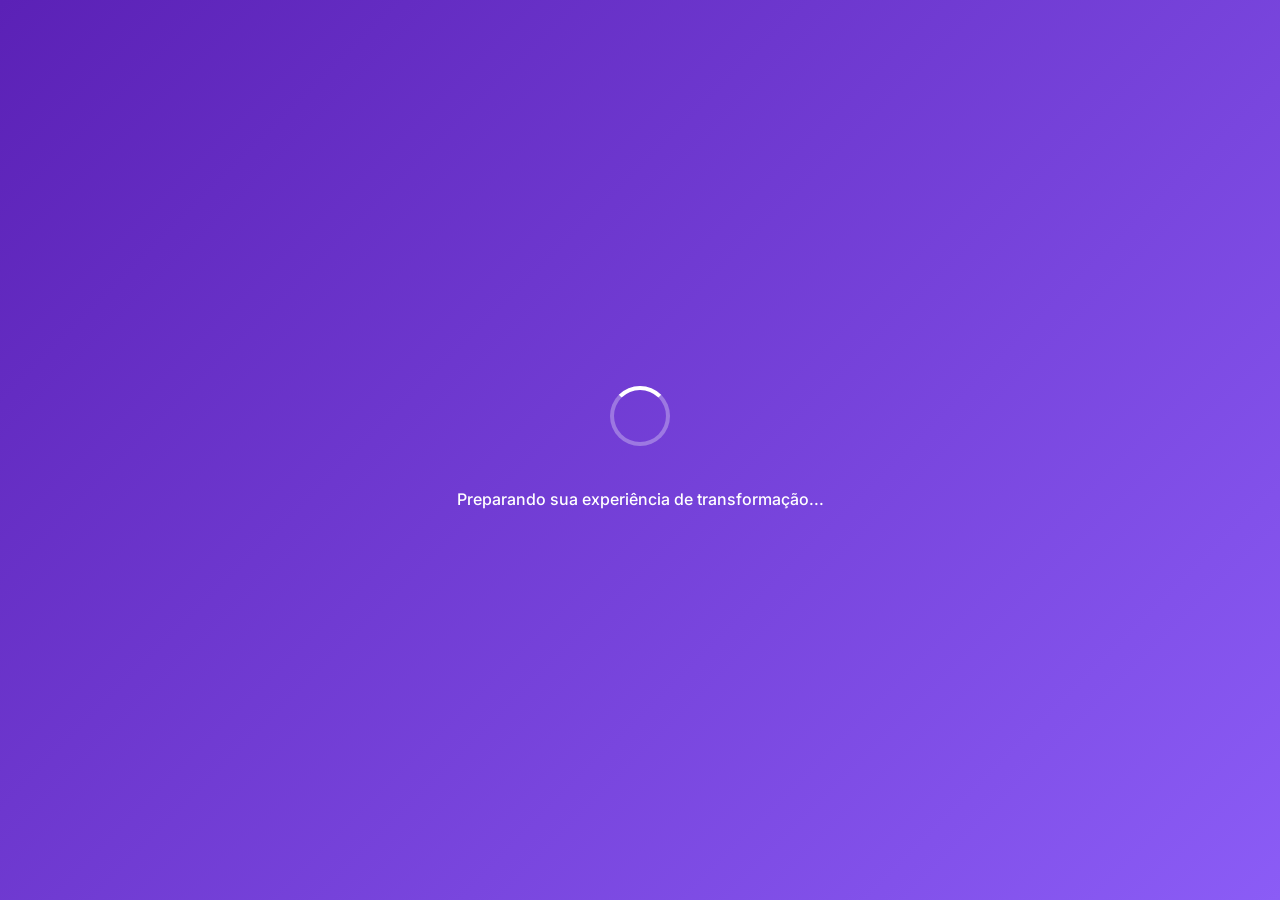
==== index.html @ 72d81060 "Add Google Tag Manager scripts to index.html Add Google Tag Manager 25032026" ====
<!DOCTYPE html>
<html lang="pt-BR">
<head>
    <!-- Google Tag Manager -->
<script>(function(w,d,s,l,i){w[l]=w[l]||[];w[l].push({'gtm.start':
new Date().getTime(),event:'gtm.js'});var f=d.getElementsByTagName(s)[0],
j=d.createElement(s),dl=l!='dataLayer'?'&l='+l:'';j.async=true;j.src=
'https://www.googletagmanager.com/gtm.js?id='+i+dl;f.parentNode.insertBefore(j,f);
})(window,document,'script','dataLayer','GTM-KB2P66KW');</script>
<!-- End Google Tag Manager -->
 
    <meta charset="UTF-8">
    <meta name="viewport" content="width=device-width, initial-scale=1.0, maximum-scale=5.0">
    
    <!-- SEO DINÂMICO (editável no config.json) -->
    <title>Carregando... | Luciano Francisco</title>
    <meta name="description" content="">
    <meta name="keywords" content="">
    <meta name="robots" content="index, follow, max-image-preview:large, max-snippet:-1, max-video-preview:-1">
    <meta name="googlebot" content="index, follow">
    <meta name="author" content="Luciano Francisco">
    <meta name="language" content="Portuguese">
    <link rel="canonical" href="https://lucianofrancisco.com">
    
    <!-- OPEN GRAPH -->
    <meta property="og:title" content="">
    <meta property="og:description" content="">
    <meta property="og:image" content="">
    <meta property="og:url" content="">
    <meta property="og:type" content="website">
    <meta property="og:locale" content="pt_BR">
    <meta property="og:site_name" content="Luciano Francisco">
    
    <!-- TWITTER CARDS -->
    <meta name="twitter:card" content="summary_large_image">
    <meta name="twitter:title" content="">
    <meta name="twitter:description" content="">
    <meta name="twitter:image" content="">
    <meta name="twitter:creator" content="@lucianofranciscoi">
    
    <!-- STRUCTURED DATA -->
    <script type="application/ld+json">
    {
      "@context": "https://schema.org",
      "@type": "Person",
      "name": "Luciano Francisco",
      "jobTitle": "Consultor de Marketing & Terapeuta Holístico",
      "url": "https://lucianofrancisco.com",
      "sameAs": [
        "https://instagram.com/lucianofranciscoi",
        "https://youtube.com/@lucianofranciscoprofessor"
      ]
    }
    </script>
    
    <!-- PERFORMANCE OPTIMIZED -->
    <link rel="preconnect" href="https://fonts.googleapis.com">
    <link rel="preconnect" href="https://fonts.gstatic.com" crossorigin>
    <link href="https://fonts.googleapis.com/css2?family=Inter:wght@300;400;500;600;700;800&family=Playfair+Display:wght@400;500;600;700&display=swap" rel="stylesheet">
    <link rel="stylesheet" href="https://cdnjs.cloudflare.com/ajax/libs/font-awesome/6.4.0/css/all.min.css">
    
    <!-- CRITICAL CSS INLINE -->
    <style>
        /* VARIÁVEIS GLOBAIS */
        :root {
            --roxo-profundo: #5B21B6;
            --roxo-vibrante: #8B5CF6;
            --verde-sucesso: #10B981;
            --laranja-energia: #F59E0B;
            --vermelho-urgencia: #EF4444;
            --preto-elegante: #1F2937;
            --branco-puro: #FFFFFF;
            --cinza-claro: #F9FAFB;
            
            --gradiente-principal: linear-gradient(135deg, var(--roxo-profundo) 0%, var(--roxo-vibrante) 100%);
            --gradiente-sucesso: linear-gradient(135deg, var(--verde-sucesso) 0%, #34D399 100%);
            --gradiente-energia: linear-gradient(135deg, var(--laranja-energia) 0%, #FBBF24 100%);
            
            --sombra-suave: 0 10px 25px rgba(0, 0, 0, 0.05);
            --sombra-media: 0 20px 40px rgba(91, 33, 182, 0.15);
            --sombra-intensa: 0 30px 60px rgba(91, 33, 182, 0.25);
            
            --transição-padrão: all 0.4s cubic-bezier(0.4, 0, 0.2, 1);
            --transição-rapida: all 0.2s ease;
        }
        
        /* RESET CRÍTICO */
        * {
            margin: 0;
            padding: 0;
            box-sizing: border-box;
        }
        
        html {
            scroll-behavior: smooth;
            font-size: 16px;
        }
        
        body {
            font-family: 'Inter', sans-serif;
            line-height: 1.7;
            color: var(--preto-elegante);
            background: var(--cinza-claro);
            overflow-x: hidden;
            -webkit-font-smoothing: antialiased;
            -moz-osx-font-smoothing: grayscale;
        }
        
        /* CONTAINER RESPONSIVO */
        .container {
            width: 100%;
            max-width: 1200px;
            margin: 0 auto;
            padding: 0 20px;
        }
        
        /* LOADING STATE */
        #loading {
            position: fixed;
            top: 0;
            left: 0;
            width: 100%;
            height: 100%;
            background: var(--gradiente-principal);
            display: flex;
            flex-direction: column;
            justify-content: center;
            align-items: center;
            z-index: 9999;
            transition: opacity 0.5s ease;
        }
        
        .spinner {
            width: 60px;
            height: 60px;
            border: 4px solid rgba(255, 255, 255, 0.3);
            border-top-color: white;
            border-radius: 50%;
            animation: spin 1s linear infinite;
            margin-bottom: 20px;
        }
        
        @keyframes spin {
            to { transform: rotate(360deg); }
        }
        
        /* HEADER HERO */
        .hero-section {
            min-height: 100vh;
            display: flex;
            align-items: center;
            justify-content: center;
            padding: 40px 0;
            position: relative;
            overflow: hidden;
        }
        
        .hero-background {
            position: absolute;
            top: 0;
            left: 0;
            width: 100%;
            height: 100%;
            background: var(--gradiente-principal);
            opacity: 0.03;
            z-index: -1;
        }
        
        /* AVATAR */
        .avatar-container {
            position: relative;
            width: 220px;
            height: 220px;
            margin: 0 auto 40px;
        }
        
        .avatar-frame {
            width: 100%;
            height: 100%;
            border-radius: 50%;
            overflow: hidden;
            border: 8px solid var(--branco-puro);
            box-shadow: 0 20px 60px rgba(91, 33, 182, 0.3);
            position: relative;
        }
        
        #avatar-img {
            width: 100%;
            height: 100%;
            object-fit: cover;
            object-position: center center;
            display: block;
            transition: all 0.4s ease;
        }
        
        /* BOTÕES OTIMIZADOS */
        .btn {
            display: inline-flex;
            align-items: center;
            justify-content: center;
            padding: 20px 40px;
            border-radius: 50px;
            font-weight: 700;
            font-size: 1.1rem;
            text-decoration: none;
            border: none;
            cursor: pointer;
            transition: var(--transição-padrão);
            position: relative;
            overflow: hidden;
            gap: 12px;
            text-align: center;
            min-width: 260px;
            max-width: 100%;
            margin: 10px auto;
        }
        
        .btn::after {
            content: '';
            position: absolute;
            top: 0;
            left: -100%;
            width: 100%;
            height: 100%;
            background: linear-gradient(90deg, transparent, rgba(255,255,255,0.2), transparent);
            transition: left 0.7s ease;
        }
        
        .btn:hover::after {
            left: 100%;
        }
        
        .btn-whatsapp {
            background: linear-gradient(135deg, #25D366 0%, #128C7E 100%);
            color: white;
            box-shadow: 0 10px 30px rgba(37, 211, 102, 0.3);
        }
        
        .btn-whatsapp:hover {
            transform: translateY(-5px) scale(1.05);
            box-shadow: 0 20px 40px rgba(37, 211, 102, 0.4);
        }
        
        .btn-primary {
            background: var(--gradiente-principal);
            color: white;
            box-shadow: var(--sombra-media);
        }
        
        .btn-secondary {
            background: transparent;
            color: var(--roxo-profundo);
            border: 2px solid var(--roxo-vibrante);
        }
        
        /* SEÇÕES */
        .section {
            padding: 100px 0;
            position: relative;
        }
        
        .section-title {
            font-family: 'Playfair Display', serif;
            font-size: 3rem;
            font-weight: 700;
            text-align: center;
            margin-bottom: 60px;
            color: var(--preto-elegante);
            position: relative;
        }
        
        .section-title::after {
            content: '';
            display: block;
            width: 100px;
            height: 4px;
            background: var(--gradiente-principal);
            margin: 20px auto 0;
            border-radius: 2px;
        }
        
        /* GRID RESPONSIVO PARA SERVIÇOS E PRODUTOS */
        .services-grid {
            display: grid;
            grid-template-columns: repeat(auto-fit, minmax(300px, 1fr));
            gap: 40px;
            margin-bottom: 60px;
        }
        
        /* CORREÇÃO ESPECÍFICA PARA PRODUTOS */
        #products-container {
            display: grid;
            grid-template-columns: repeat(auto-fit, minmax(300px, 1fr));
            gap: 40px;
            margin-bottom: 60px;
        }
        
        .service-card {
            background: var(--branco-puro);
            border-radius: 24px;
            padding: 40px;
            box-shadow: var(--sombra-suave);
            transition: var(--transição-padrão);
            position: relative;
            overflow: hidden;
            border: 1px solid rgba(139, 92, 246, 0.1);
        }
        
        .service-card:hover {
            transform: translateY(-10px);
            box-shadow: var(--sombra-intensa);
            border-color: var(--roxo-vibrante);
        }
        
        .service-icon {
            font-size: 3rem;
            margin-bottom: 25px;
            display: inline-block;
        }
        
        /* BADGE PARA PRODUTOS DESTAQUE */
        .product-badge {
            position: absolute;
            top: -12px;
            left: 50%;
            transform: translateX(-50%);
            background: linear-gradient(135deg, var(--laranja-energia), #FF8E53);
            color: white;
            padding: 6px 20px;
            border-radius: 20px;
            font-size: 0.9rem;
            font-weight: bold;
            z-index: 2;
            white-space: nowrap;
        }
        
        /* YOUTUBE PLAYER */
        .video-wrapper {
            position: relative;
            width: 100%;
            max-width: 800px;
            margin: 0 auto;
            border-radius: 20px;
            overflow: hidden;
            box-shadow: var(--sombra-media);
        }
        
        .video-wrapper iframe {
            width: 100%;
            height: 450px;
            border: none;
            display: block;
        }
        
        /* CONTADOR DE URGÊNCIA */
        .urgency-counter {
            background: linear-gradient(135deg, var(--vermelho-urgencia) 0%, #DC2626 100%);
            color: white;
            padding: 20px;
            border-radius: 15px;
            text-align: center;
            margin: 40px auto;
            max-width: 500px;
            animation: pulse 2s infinite;
        }
        
        @keyframes pulse {
            0%, 100% { transform: scale(1); }
            50% { transform: scale(1.02); }
        }
        
        /* DEPOIMENTOS */
        .testimonial-card {
            background: var(--branco-puro);
            border-radius: 20px;
            padding: 35px;
            box-shadow: var(--sombra-suave);
            position: relative;
            color: #333333;
        }
        
        .testimonial-photo {
            width: 80px;
            height: 80px;
            border-radius: 50%;
            object-fit: cover;
            object-position: center center;
            margin-bottom: 20px;
            border: 4px solid var(--branco-puro);
            box-shadow: 0 5px 15px rgba(0,0,0,0.1);
        }
        
        /* FOOTER E REDES SOCIAIS */
        .footer {
            background: var(--preto-elegante);
            color: white;
            padding: 60px 0 30px;
            text-align: center;
        }
        
        /* CORREÇÃO ESPECÍFICA PARA ÍCONES SOCIAIS NO MOBILE */
        #social-links {
            display: flex;
            justify-content: center;
            gap: 20px;
            margin-bottom: 40px;
            flex-wrap: wrap;
        }
        
        .social-link {
            width: 60px;
            height: 60px;
            display: flex;
            align-items: center;
            justify-content: center;
            border-radius: 50%;
            background: #333;
            color: white;
            font-size: 1.8rem;
            text-decoration: none;
            transition: var(--transição-padrão);
        }
        
        .social-link:hover {
            transform: translateY(-5px);
            box-shadow: 0 10px 20px rgba(0,0,0,0.2);
        }
        
        /* RESPONSIVIDADE COMPLETA */
        @media (max-width: 768px) {
            .section-title { font-size: 2.2rem; }
            .btn { min-width: 100%; margin: 10px 0; }
            .services-grid { grid-template-columns: 1fr; }
            #products-container { grid-template-columns: 1fr; }
            .video-wrapper iframe { height: 250px; }
            .avatar-container { width: 180px; height: 180px; }
            
            /* CORREÇÃO: ÍCONES SOCIAIS NO MOBILE */
            #social-links {
                gap: 12px;
                justify-content: space-evenly;
            }
            
            .social-link {
                width: 44px;
                height: 44px;
                font-size: 1.4rem;
            }
            
            /* Ajuste para muitos ícones */
            @media (max-width: 480px) {
                #social-links {
                    gap: 10px;
                }
                
                .social-link {
                    width: 40px;
                    height: 40px;
                    font-size: 1.2rem;
                }
            }
        }
        
        /* DESKTOP: 2-3 colunas para produtos */
        @media (min-width: 769px) and (max-width: 1199px) {
            #products-container {
                grid-template-columns: repeat(2, 1fr);
            }
        }
        
        @media (min-width: 1200px) {
            #products-container {
                grid-template-columns: repeat(3, 1fr);
            }
        }
        
        /* ANIMAÇÕES SCROLL */
        .fade-in {
            opacity: 0;
            transform: translateY(30px);
            transition: opacity 0.8s ease, transform 0.8s ease;
        }
        
        .fade-in.visible {
            opacity: 1;
            transform: translateY(0);
        }
        
        /* GARANTIA DE FUNCIONAMENTO DO AVATAR */
        #avatar-img.avatar-fixed {
            object-fit: cover !important;
            object-position: center center !important;
            width: 100% !important;
            height: 100% !important;
        }
        
        .avatar-frame.frame-fixed {
            overflow: hidden !important;
            border-radius: 50% !important;
        }
    </style>
</head>
<body>
    <!-- Google Tag Manager (noscript) -->
<noscript><iframe src="https://www.googletagmanager.com/ns.html?id=GTM-KB2P66KW"
height="0" width="0" style="display:none;visibility:hidden"></iframe></noscript>
<!-- End Google Tag Manager (noscript) -->
    
    <!-- LOADING -->
    <div id="loading">
        <div class="spinner"></div>
        <p style="color: white; margin-top: 20px; font-weight: 500;">Preparando sua experiência de transformação...</p>
    </div>

    <!-- CONTEÚDO DINÂMICO -->
    <div id="app" style="display: none;">
        <!-- HERO SECTION -->
        <section class="hero-section">
            <div class="hero-background"></div>
            <div class="container">
                <div style="text-align: center; max-width: 800px; margin: 0 auto;">
                    <!-- AVATAR -->
                    <div class="avatar-container fade-in">
                        <div class="avatar-frame frame-fixed">
                            <img id="avatar-img" class="avatar-fixed" src="" alt="Luciano Francisco" 
                                 style="width: 100%; height: 100%; object-fit: cover; object-position: center center; display: block;">
                        </div>
                    </div>
                    
                    <!-- Nome e Título -->
                    <h1 id="hero-name" class="fade-in" style="font-size: 3.5rem; margin-bottom: 20px;"></h1>
                    <p id="hero-title" class="fade-in" style="font-size: 1.4rem; color: var(--roxo-vibrante); margin-bottom: 30px; font-weight: 600;"></p>
                    
                    <!-- Bio -->
                    <p id="hero-bio" class="fade-in" style="font-size: 1.2rem; color: var(--preto-elegante); margin-bottom: 40px; max-width: 600px; margin-left: auto; margin-right: auto;"></p>
                    
                    <!-- Contador de Clientes -->
                    <div class="fade-in" style="background: var(--branco-puro); padding: 20px; border-radius: 15px; display: inline-block; margin-bottom: 30px; box-shadow: var(--sombra-suave);">
                        <span style="font-weight: 800; color: var(--verde-sucesso); font-size: 2rem;" id="client-count">437</span>
                        <span style="display: block; font-size: 0.9rem; color: var(--preto-elegante);">pessoas transformadas</span>
                    </div>
                    
                    <!-- CTA Principal -->
                    <div class="fade-in">
                        <a href="#" id="main-cta" class="btn btn-whatsapp">
                            <i class="fab fa-whatsapp"></i> QUERO MINHA TRANSFORMAÇÃO AGORA
                        </a>
                    </div>
                </div>
            </div>
        </section>
        
        <!-- SEÇÃO DE SERVIÇOS -->
        <section class="section" style="background: var(--branco-puro);">
            <div class="container">
                <h2 class="section-title">Escolha Sua Transformação</h2>
                <div id="services-container" class="services-grid"></div>
            </div>
        </section>
        
        <!-- SEÇÃO DE VÍDEO -->
        <section class="section">
            <div class="container">
                <h2 class="section-title" id="video-title"></h2>
                <div class="video-wrapper fade-in">
                    <iframe id="youtube-embed" src="" title="Vídeo do Luciano Francisco" frameborder="0" allow="accelerometer; autoplay; clipboard-write; encrypted-media; gyroscope; picture-in-picture" allowfullscreen></iframe>
                </div>
                <div style="text-align: center; margin-top: 30px;">
                    <a href="#" id="youtube-link" class="btn btn-secondary">
                        <i class="fab fa-youtube"></i> Ver Todos os Vídeos
                    </a>
                </div>
            </div>
        </section>
        
        <!-- SEÇÃO DE PRODUTOS -->
        <section class="section" style="background: var(--cinza-claro);">
            <div class="container">
                <h2 class="section-title">Produtos que Transformam</h2>
                <div id="products-container"></div>
            </div>
        </section>
        
        <!-- SEÇÃO DE LOJAS -->
        <section class="section">
            <div class="container">
                <h2 class="section-title">Minhas Lojas Online</h2>
                <div id="stores-container" class="services-grid" style="grid-template-columns: repeat(auto-fit, minmax(250px, 1fr));"></div>
            </div>
        </section>
        
        <!-- SEÇÃO DE DEPOIMENTOS -->
        <section class="section" style="background: var(--gradiente-principal); color: white;">
            <div class="container">
                <h2 class="section-title" style="color: white;">Quem Já Transformou</h2>
                <div id="testimonials-container" class="services-grid"></div>
            </div>
        </section>
        
        <!-- CTA FINAL -->
        <section class="section">
            <div class="container">
                <div class="urgency-counter">
                    <h3 style="margin-bottom: 10px;">⏰ OFERTA POR TEMPO LIMITADO</h3>
                    <div id="countdown" style="font-size: 2.5rem; font-weight: 800; font-family: monospace;">48:00:00</div>
                    <p style="margin-top: 10px; font-size: 0.9rem;">Primeiros 5 hoje: Consultoria + Sessão Bônus</p>
                </div>
                
                <div style="text-align: center; max-width: 600px; margin: 0 auto;">
                    <h2 style="font-size: 2.5rem; margin-bottom: 20px;">Sua Vida Pode Mudar em 5 Minutos</h2>
                    <p style="margin-bottom: 30px; font-size: 1.1rem;">Clique no botão verde abaixo e comece sua jornada agora mesmo.</p>
                    <a href="#" id="final-cta" class="btn btn-whatsapp" style="min-width: 300px;">
                        <i class="fab fa-whatsapp"></i> QUERO COMEÇAR AGORA
                    </a>
                    <p style="margin-top: 20px; font-size: 0.9rem; color: #666;">
                        <i class="fas fa-shield-alt"></i> Garantia de 7 dias ou seu dinheiro de volta
                    </p>
                </div>
            </div>
        </section>
        
        <!-- RODAPÉ -->
        <footer class="footer">
            <div class="container">
                <div style="max-width: 800px; margin: 0 auto;">
                    <h3 style="font-size: 2rem; margin-bottom: 30px; color: white;">Conecte-se Comigo</h3>
                    <div id="social-links"></div>
                    
                    <p style="margin-bottom: 20px; opacity: 0.8;">© <span id="current-year"></span> <span id="footer-name"></span>. Todos os direitos reservados.</p>
                    <p style="font-size: 0.9rem; opacity: 0.7;">Desenvolvido com ❤️ para transformar vidas e negócios</p>
                </div>
            </div>
        </footer>
    </div>

    <!-- SCRIPT DE CARREGAMENTO OTIMIZADO -->
    <script>
        // CONFIGURAÇÃO
        const CONFIG_FILE = 'config.json';
        const WHATSAPP_URL = 'https://chat.whatsapp.com/KI0aI6wcth72EYdw5Kj1oO';
        
        // ELEMENTOS DO DOM
        const loading = document.getElementById('loading');
        const app = document.getElementById('app');
        
        // CARREGAR CONFIGURAÇÃO
        async function loadConfig() {
            try {
                const response = await fetch(CONFIG_FILE);
                const config = await response.json();
                
                // 1. ATUALIZAR META TAGS SEO
                document.title = config.site.title || "Luciano Francisco | Transformação 360°";
                document.querySelector('meta[name="description"]').content = config.site.description || "";
                document.querySelector('meta[name="keywords"]').content = config.site.keywords || "";
                document.querySelector('meta[property="og:title"]').content = config.site.title || "";
                document.querySelector('meta[property="og:description"]').content = config.site.description || "";
                document.querySelector('meta[property="og:image"]').content = config.pessoa.foto || "";
                document.querySelector('meta[property="og:url"]').content = window.location.href;
                document.querySelector('meta[name="twitter:title"]').content = config.site.title || "";
                document.querySelector('meta[name="twitter:description"]').content = config.site.description || "";
                document.querySelector('meta[name="twitter:image"]').content = config.pessoa.foto || "";
                
                // 2. PREENCHER HERO
                const avatarImg = document.getElementById('avatar-img');
                avatarImg.src = config.pessoa.foto;
                avatarImg.alt = config.pessoa.nome;
                
                // Garantir que a foto carregue corretamente
                setTimeout(() => {
                    avatarImg.style.objectFit = 'cover';
                    avatarImg.style.objectPosition = 'center center';
                    avatarImg.style.width = '100%';
                    avatarImg.style.height = '100%';
                }, 100);
                
                document.getElementById('hero-name').textContent = config.pessoa.nome;
                document.getElementById('hero-title').textContent = config.pessoa.titulo;
                document.getElementById('hero-bio').textContent = config.pessoa.bio;
                document.getElementById('client-count').textContent = config.gatilhos.contador_clientes || "437";
                
                // 3. CONFIGURAR WHATSAPP
                const whatsappButtons = document.querySelectorAll('.btn-whatsapp, #main-cta, #final-cta, .btn-primary');
                whatsappButtons.forEach(btn => {
                    if (btn.classList.contains('btn-primary') || btn.classList.contains('btn-whatsapp') || 
                        btn.id === 'main-cta' || btn.id === 'final-cta') {
                        btn.href = WHATSAPP_URL;
                        btn.target = '_blank';
                    }
                });
                
                // 4. SERVIÇOS
                const servicesContainer = document.getElementById('services-container');
                config.servicos.forEach(servico => {
                    servicesContainer.innerHTML += `
                        <div class="service-card fade-in">
                            <div class="service-icon">${servico.icone}</div>
                            <h3 style="font-size: 1.8rem; margin-bottom: 15px;">${servico.titulo}</h3>
                            <p style="margin-bottom: 25px; color: #666;">${servico.descricao}</p>
                            <ul style="margin-bottom: 30px; list-style: none;">
                                ${servico.detalhes.map(item => `<li style="padding: 8px 0; padding-left: 30px; position: relative;">
                                    <span style="position: absolute; left: 0; color: var(--verde-sucesso);">✓</span>${item}
                                </li>`).join('')}
                            </ul>
                            <div style="font-size: 2rem; font-weight: 800; color: var(--roxo-profundo); text-align: center; margin: 25px 0;">
                                ${servico.preco}
                            </div>
                            <a href="${WHATSAPP_URL}" class="btn btn-primary" style="width: 100%;">
                                <i class="fab fa-whatsapp"></i> QUERO ESTE SERVIÇO
                            </a>
                        </div>
                    `;
                });
                
                // 5. VÍDEO DO YOUTUBE
                if (config.redes.youtube && config.redes.youtube.embed) {
                    document.getElementById('youtube-embed').src = config.redes.youtube.embed;
                    document.getElementById('youtube-link').href = config.redes.youtube.link;
                    document.getElementById('video-title').textContent = config.redes.youtube.texto || "Assista Minha Transformação em Ação";
                }
                
                // 6. PRODUTOS - VERSÃO RESPONSIVA CORRIGIDA
                const productsContainer = document.getElementById('products-container');
                
                // Limpar container
                productsContainer.innerHTML = '';
                
                // Gerar produtos com layout responsivo
                config.produtos.forEach(produto => {
                    const isDestaque = produto.destaque ? 'border: 3px solid var(--laranja-energia); box-shadow: 0 10px 30px rgba(245, 158, 11, 0.1);' : '';
                    const badge = produto.destaque ? '<div class="product-badge">⭐ Destaque</div>' : '';
                    const categoria = produto.categoria ? `<div style="display: inline-block; background: #f0f7ff; color: var(--azul-profundo); padding: 5px 15px; border-radius: 20px; font-size: 0.85rem; margin-bottom: 15px; font-weight: 600;">${produto.categoria}</div>` : '';
                    
                    productsContainer.innerHTML += `
                        <div class="service-card fade-in" style="text-align: center; ${isDestaque}">
                            ${badge}
                            <h3 style="font-size: 1.6rem; margin-bottom: 15px; color: var(--roxo-profundo); line-height: 1.3;">${produto.nome}</h3>
                            ${categoria}
                            <p style="margin-bottom: 20px; color: #666; font-size: 1rem; line-height: 1.5; min-height: 60px;">${produto.descricao}</p>
                            
                            ${produto.preco ? `
                                <div style="font-size: 1.8rem; font-weight: 800; color: var(--vermelho-urgencia); margin: 20px 0; text-align: center;">
                                    ${produto.preco}
                                </div>
                            ` : ''}
                            
                            <a href="${produto.link}" target="_blank" class="btn" style="background: var(--gradiente-energia); color: white; min-width: 200px; margin-top: auto;">
                                <i class="fas fa-shopping-cart"></i> ${produto.preco ? 'COMPRAR AGORA' : 'VER DETALHES'}
                            </a>
                        </div>
                    `;
                });
                
                // 7. LOJAS
                const storesContainer = document.getElementById('stores-container');
                config.lojas.forEach(loja => {
                    storesContainer.innerHTML += `
                        <a href="${loja.link}" target="_blank" class="service-card" style="text-align: center; text-decoration: none; color: inherit;">
                            <div style="font-size: 3rem; margin-bottom: 20px;">${loja.icone}</div>
                            <h3 style="font-size: 1.5rem;">${loja.nome}</h3>
                            <p style="margin-top: 15px; color: var(--roxo-vibrante); font-weight: 600;">VISITAR LOJA →</p>
                        </a>
                    `;
                });
                
                // 8. DEPOIMENTOS
                const testimonialsContainer = document.getElementById('testimonials-container');
                config.depoimentos.forEach(depoimento => {
                    testimonialsContainer.innerHTML += `
                        <div class="testimonial-card fade-in">
                            <img src="${depoimento.foto}" alt="${depoimento.nome}" class="testimonial-photo" loading="lazy">
                            <h4 style="font-size: 1.3rem; margin-bottom: 10px;">${depoimento.nome}</h4>
                            <div style="background: rgba(255,255,255,0.2); padding: 8px 15px; border-radius: 20px; display: inline-block; margin-bottom: 20px; font-weight: 600; background: var(--roxo-vibrante); color: white;">
                                ${depoimento.resultado}
                            </div>
                            <p style="font-style: italic; line-height: 1.6;">"${depoimento.texto}"</p>
                        </div>
                    `;
                });
                
                // 9. REDES SOCIAIS - VERSÃO RESPONSIVA
                const socialLinks = document.getElementById('social-links');
                const socialConfig = {
                    youtube: { icon: 'youtube', color: '#FF0000' },
                    tiktok: { icon: 'tiktok', color: '#000000' },
                    facebook: { icon: 'facebook', color: '#1877F2' },
                    kwai: { icon: 'video', color: '#FF7700' },
                    instagram: { icon: 'instagram', color: '#E4405F' }
                };
                
                // Limpar container primeiro
                socialLinks.innerHTML = '';
                
                // Adicionar cada rede social
                Object.entries(config.redes).forEach(([rede, valor]) => {
                    if (valor && socialConfig[rede]) {
                        const url = typeof valor === 'object' ? valor.link : valor;
                        const { icon, color } = socialConfig[rede];
                        
                        socialLinks.innerHTML += `
                            <a href="${url}" target="_blank" class="social-link" 
                               style="background: ${color};">
                                <i class="fab fa-${icon}"></i>
                            </a>
                        `;
                    }
                });
                
                // 10. RODAPÉ
                document.getElementById('current-year').textContent = new Date().getFullYear();
                document.getElementById('footer-name').textContent = config.pessoa.nome;
                
                // 11. CONTADOR REGRESSIVO
                function updateCountdown() {
                    const countdown = document.getElementById('countdown');
                    let time = 48 * 60 * 60; // 48 horas em segundos
                    
                    function tick() {
                        const hours = Math.floor(time / 3600);
                        const minutes = Math.floor((time % 3600) / 60);
                        const seconds = time % 60;
                        
                        countdown.textContent = 
                            `${hours.toString().padStart(2, '0')}:${minutes.toString().padStart(2, '0')}:${seconds.toString().padStart(2, '0')}`;
                        
                        if (time > 0) time--;
                    }
                    
                    tick();
                    setInterval(tick, 1000);
                }
                
                // 12. ANIMAÇÕES SCROLL
                function initAnimations() {
                    const fadeElements = document.querySelectorAll('.fade-in');
                    const observer = new IntersectionObserver((entries) => {
                        entries.forEach(entry => {
                            if (entry.isIntersecting) {
                                entry.target.classList.add('visible');
                            }
                        });
                    }, { threshold: 0.1 });
                    
                    fadeElements.forEach(el => observer.observe(el));
                }
                
                // 13. FORÇAR CORREÇÃO DA FOTO
                function forceAvatarFix() {
                    const img = document.getElementById('avatar-img');
                    const frame = document.querySelector('.avatar-frame');
                    
                    if (img) {
                        img.style.cssText = 'width: 100% !important; height: 100% !important; object-fit: cover !important; object-position: center center !important; display: block !important;';
                    }
                    
                    if (frame) {
                        frame.style.cssText = 'width: 100% !important; height: 100% !important; border-radius: 50% !important; overflow: hidden !important; border: 8px solid white !important; display: block !important;';
                    }
                }
                
                // INICIALIZAR
                updateCountdown();
                initAnimations();
                forceAvatarFix();
                
                // MOSTRAR CONTEÚDO
                setTimeout(() => {
                    loading.style.opacity = '0';
                    setTimeout(() => {
                        loading.style.display = 'none';
                        app.style.display = 'block';
                        
                        // Forçar correção final após mostrar conteúdo
                        setTimeout(forceAvatarFix, 500);
                    }, 500);
                }, 1500);
                
            } catch (error) {
                console.error('Erro ao carregar configuração:', error);
                document.body.innerHTML = `
                    <div style="padding: 50px; text-align: center;">
                        <h2>Erro ao carregar a página</h2>
                        <p>Verifique se o arquivo config.json existe e está formatado corretamente.</p>
                        <p>Erro: ${error.message}</p>
                    </div>
                `;
            }
        }
        
        // INICIAR
        document.addEventListener('DOMContentLoaded', loadConfig);
        
        // CORREÇÃO ADICIONAL
        window.addEventListener('load', function() {
            const img = document.getElementById('avatar-img');
            if (img) {
                setTimeout(() => {
                    img.style.objectFit = 'cover';
                    img.style.objectPosition = 'center center';
                }, 200);
            }
        });
    </script>
</body>
</html>
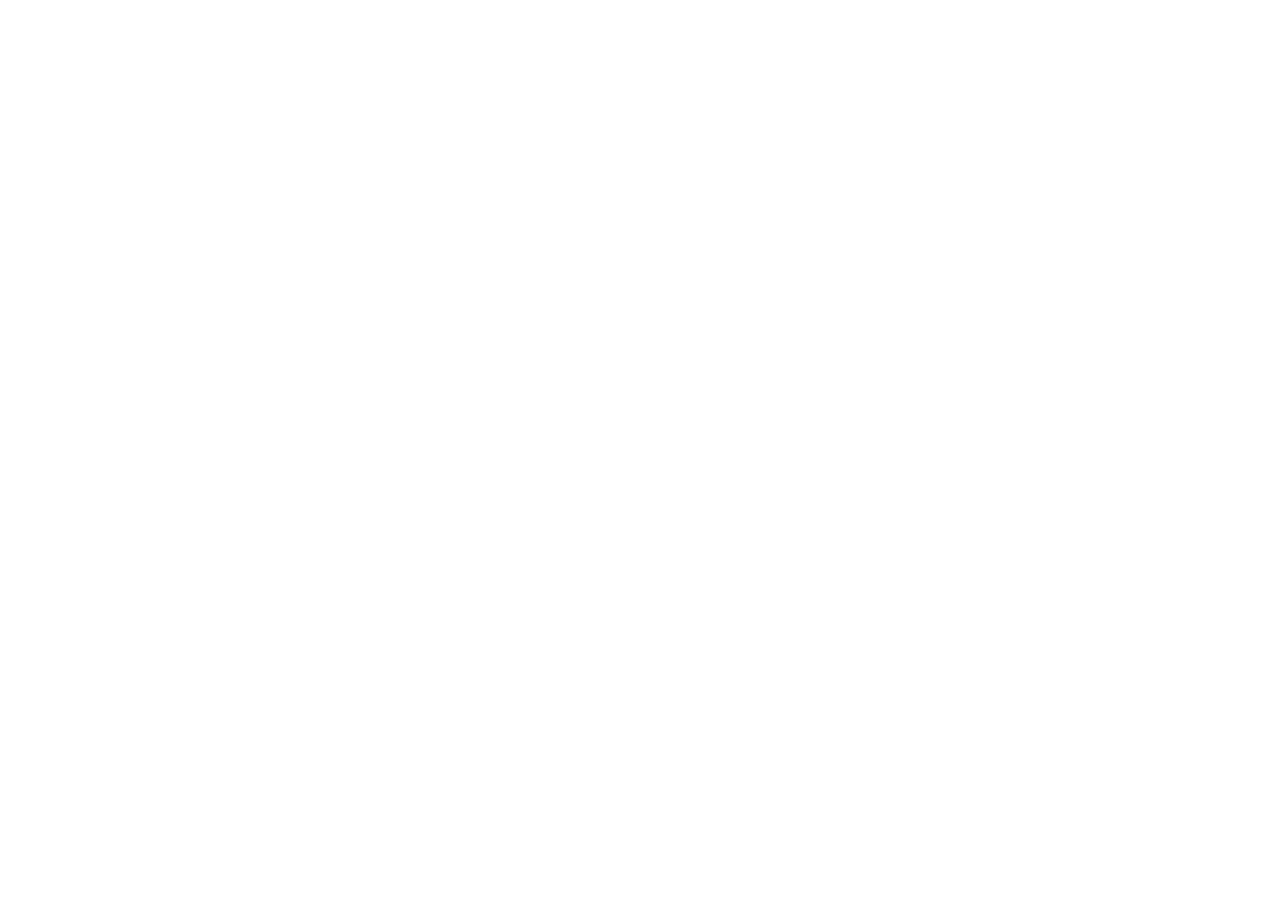
==== commit 5e79529e: "Rename Index.html to index.html" ====
--- a/index.html
+++ b/index.html
@@ -1,905 +1,78 @@
-<!DOCTYPE html>
-<html lang="pt-BR">
-<head>
-    <!-- Google Tag Manager -->
-<script>(function(w,d,s,l,i){w[l]=w[l]||[];w[l].push({'gtm.start':
-new Date().getTime(),event:'gtm.js'});var f=d.getElementsByTagName(s)[0],
-j=d.createElement(s),dl=l!='dataLayer'?'&l='+l:'';j.async=true;j.src=
-'https://www.googletagmanager.com/gtm.js?id='+i+dl;f.parentNode.insertBefore(j,f);
-})(window,document,'script','dataLayer','GTM-KB2P66KW');</script>
-<!-- End Google Tag Manager -->
- 
-    <meta charset="UTF-8">
-    <meta name="viewport" content="width=device-width, initial-scale=1.0, maximum-scale=5.0">
+<!doctype html>
+<html lang="en">
+  <head>
+    <meta charset="UTF-8" />
+    <meta name="viewport" content="width=device-width, initial-scale=1.0" />
     
-    <!-- SEO DINÂMICO (editável no config.json) -->
-    <title>Carregando... | Luciano Francisco</title>
-    <meta name="description" content="">
-    <meta name="keywords" content="">
-    <meta name="robots" content="index, follow, max-image-preview:large, max-snippet:-1, max-video-preview:-1">
-    <meta name="googlebot" content="index, follow">
-    <meta name="author" content="Luciano Francisco">
-    <meta name="language" content="Portuguese">
-    <link rel="canonical" href="https://lucianofrancisco.com">
-    
-    <!-- OPEN GRAPH -->
-    <meta property="og:title" content="">
-    <meta property="og:description" content="">
-    <meta property="og:image" content="">
-    <meta property="og:url" content="">
-    <meta property="og:type" content="website">
-    <meta property="og:locale" content="pt_BR">
-    <meta property="og:site_name" content="Luciano Francisco">
-    
-    <!-- TWITTER CARDS -->
-    <meta name="twitter:card" content="summary_large_image">
-    <meta name="twitter:title" content="">
-    <meta name="twitter:description" content="">
-    <meta name="twitter:image" content="">
-    <meta name="twitter:creator" content="@lucianofranciscoi">
-    
-    <!-- STRUCTURED DATA -->
-    <script type="application/ld+json">
-    {
-      "@context": "https://schema.org",
-      "@type": "Person",
-      "name": "Luciano Francisco",
-      "jobTitle": "Consultor de Marketing & Terapeuta Holístico",
-      "url": "https://lucianofrancisco.com",
-      "sameAs": [
-        "https://instagram.com/lucianofranciscoi",
-        "https://youtube.com/@lucianofranciscoprofessor"
-      ]
-    }
+    <!-- SEO PREMIUM -->
+    <title>Luciano Francisco | CFO da Alma e dos Negócios - Estratégia & BI</title>
+    <meta name="description" content="Estrategista de Elite: Escalo pessoas para escalar negócios. A fusão exata entre Estratégia, Dados e Consciência. Diagnóstico 360 e Consultoria de Equity." />
+    <meta name="keywords" content="Luciano Francisco, CFO da Alma, Consultoria de Negócios, Business Intelligence, Power BI, Desenvolvimento Humano, Escala de Negócios, Equity" />
+    <meta name="author" content="Luciano Francisco" />
+    <link rel="canonical" href="https://lucianofrancisco.com.br/" />
+
+    <!-- OPEN GRAPH (WhatsApp, Instagram, LinkedIn) -->
+    <meta property="og:type" content="website" />
+    <meta property="og:title" content="Luciano Francisco | CFO da Alma e dos Negócios" />
+    <meta property="og:description" content="Escalo pessoas para escalar negócios. A fusão exata entre Estratégia, Dados e Consciência." />
+    <meta property="og:image" content="https://lucianofrancisco.com.br/wp-content/uploads/2023/08/luciano-francisco-perfil.png" />
+    <meta property="og:url" content="https://lucianofrancisco.com.br/" />
+    <meta property="og:site_name" content="Luciano Francisco" />
+
+    <!-- TWITTER -->
+    <meta name="twitter:card" content="summary_large_image" />
+    <meta name="twitter:title" content="Luciano Francisco | Estratégia & Dados" />
+    <meta name="twitter:description" content="Transformando negócios através da Inteligência Analítica e Performance Humana." />
+
+    <!-- FAVICON -->
+    <link rel="icon" type="image/png" href="https://lucianofrancisco.com.br/wp-content/uploads/2023/08/luciano-francisco-perfil.png" />
+
+    <!-- [PLACEHOLDER] GOOGLE TAG (gtag.js) - GOOGLE ADS / ANALYTICS -->
+    <!-- Cole o seu ID de acompanhamento (G-XXXXX ou AW-XXXXX) abaixo -->
+    <!-- <script async src="https://www.googletagmanager.com/gtag/js?id=G-XXXXXXXX"></script>
+    <script>
+      window.dataLayer = window.dataLayer || [];
+      function gtag(){dataLayer.push(arguments);}
+      gtag('js', new Date());
+      gtag('config', 'G-XXXXXXXX');
+    </script> -->
+
+    <!-- [PLACEHOLDER] GOOGLE TAG MANAGER (GTM) -->
+    <!-- Cole o código do GTM aqui (Head) para centralizar todas as suas tags -->
+    <!-- <script>(function(w,d,s,l,i){w[l]=w[l]||[];w[l].push({'gtm.start':new Date().getTime(),event:'gtm.js'});var f=d.getElementsByTagName(s)[0],j=d.createElement(s),dl=l!='dataLayer'?'&l='+l:'';j.async=true;j.src='https://www.googletagmanager.com/gtm.js?id='+i+dl;f.parentNode.insertBefore(j,f);})(window,document,'script','dataLayer','GTM-XXXXXXX');</script> -->
+
+    <!-- SCRIPT DE CAPTURA DE UTM (INTELIGÊNCIA DE TRÁFEGO) -->
+    <script>
+      (function() {
+        try {
+          const urlParams = new URLSearchParams(window.location.search);
+          const utms = ['utm_source', 'utm_medium', 'utm_campaign', 'utm_term', 'utm_content'];
+          let hasUtm = false;
+          
+          utms.forEach(utm => {
+            const value = urlParams.get(utm);
+            if (value) {
+              sessionStorage.setItem(utm, value);
+              hasUtm = true;
+            }
+          });
+          
+          if (hasUtm) {
+            console.log('🚀 UTMs capturadas e armazenadas para o relatório SAIAM.');
+          }
+        } catch (e) {
+          console.warn('⚠️ Não foi possível armazenar UTMs (SessionStorage bloqueado).');
+        }
+      })();
     </script>
-    
-    <!-- PERFORMANCE OPTIMIZED -->
-    <link rel="preconnect" href="https://fonts.googleapis.com">
-    <link rel="preconnect" href="https://fonts.gstatic.com" crossorigin>
-    <link href="https://fonts.googleapis.com/css2?family=Inter:wght@300;400;500;600;700;800&family=Playfair+Display:wght@400;500;600;700&display=swap" rel="stylesheet">
-    <link rel="stylesheet" href="https://cdnjs.cloudflare.com/ajax/libs/font-awesome/6.4.0/css/all.min.css">
-    
-    <!-- CRITICAL CSS INLINE -->
-    <style>
-        /* VARIÁVEIS GLOBAIS */
-        :root {
-            --roxo-profundo: #5B21B6;
-            --roxo-vibrante: #8B5CF6;
-            --verde-sucesso: #10B981;
-            --laranja-energia: #F59E0B;
-            --vermelho-urgencia: #EF4444;
-            --preto-elegante: #1F2937;
-            --branco-puro: #FFFFFF;
-            --cinza-claro: #F9FAFB;
-            
-            --gradiente-principal: linear-gradient(135deg, var(--roxo-profundo) 0%, var(--roxo-vibrante) 100%);
-            --gradiente-sucesso: linear-gradient(135deg, var(--verde-sucesso) 0%, #34D399 100%);
-            --gradiente-energia: linear-gradient(135deg, var(--laranja-energia) 0%, #FBBF24 100%);
-            
-            --sombra-suave: 0 10px 25px rgba(0, 0, 0, 0.05);
-            --sombra-media: 0 20px 40px rgba(91, 33, 182, 0.15);
-            --sombra-intensa: 0 30px 60px rgba(91, 33, 182, 0.25);
-            
-            --transição-padrão: all 0.4s cubic-bezier(0.4, 0, 0.2, 1);
-            --transição-rapida: all 0.2s ease;
-        }
-        
-        /* RESET CRÍTICO */
-        * {
-            margin: 0;
-            padding: 0;
-            box-sizing: border-box;
-        }
-        
-        html {
-            scroll-behavior: smooth;
-            font-size: 16px;
-        }
-        
-        body {
-            font-family: 'Inter', sans-serif;
-            line-height: 1.7;
-            color: var(--preto-elegante);
-            background: var(--cinza-claro);
-            overflow-x: hidden;
-            -webkit-font-smoothing: antialiased;
-            -moz-osx-font-smoothing: grayscale;
-        }
-        
-        /* CONTAINER RESPONSIVO */
-        .container {
-            width: 100%;
-            max-width: 1200px;
-            margin: 0 auto;
-            padding: 0 20px;
-        }
-        
-        /* LOADING STATE */
-        #loading {
-            position: fixed;
-            top: 0;
-            left: 0;
-            width: 100%;
-            height: 100%;
-            background: var(--gradiente-principal);
-            display: flex;
-            flex-direction: column;
-            justify-content: center;
-            align-items: center;
-            z-index: 9999;
-            transition: opacity 0.5s ease;
-        }
-        
-        .spinner {
-            width: 60px;
-            height: 60px;
-            border: 4px solid rgba(255, 255, 255, 0.3);
-            border-top-color: white;
-            border-radius: 50%;
-            animation: spin 1s linear infinite;
-            margin-bottom: 20px;
-        }
-        
-        @keyframes spin {
-            to { transform: rotate(360deg); }
-        }
-        
-        /* HEADER HERO */
-        .hero-section {
-            min-height: 100vh;
-            display: flex;
-            align-items: center;
-            justify-content: center;
-            padding: 40px 0;
-            position: relative;
-            overflow: hidden;
-        }
-        
-        .hero-background {
-            position: absolute;
-            top: 0;
-            left: 0;
-            width: 100%;
-            height: 100%;
-            background: var(--gradiente-principal);
-            opacity: 0.03;
-            z-index: -1;
-        }
-        
-        /* AVATAR */
-        .avatar-container {
-            position: relative;
-            width: 220px;
-            height: 220px;
-            margin: 0 auto 40px;
-        }
-        
-        .avatar-frame {
-            width: 100%;
-            height: 100%;
-            border-radius: 50%;
-            overflow: hidden;
-            border: 8px solid var(--branco-puro);
-            box-shadow: 0 20px 60px rgba(91, 33, 182, 0.3);
-            position: relative;
-        }
-        
-        #avatar-img {
-            width: 100%;
-            height: 100%;
-            object-fit: cover;
-            object-position: center center;
-            display: block;
-            transition: all 0.4s ease;
-        }
-        
-        /* BOTÕES OTIMIZADOS */
-        .btn {
-            display: inline-flex;
-            align-items: center;
-            justify-content: center;
-            padding: 20px 40px;
-            border-radius: 50px;
-            font-weight: 700;
-            font-size: 1.1rem;
-            text-decoration: none;
-            border: none;
-            cursor: pointer;
-            transition: var(--transição-padrão);
-            position: relative;
-            overflow: hidden;
-            gap: 12px;
-            text-align: center;
-            min-width: 260px;
-            max-width: 100%;
-            margin: 10px auto;
-        }
-        
-        .btn::after {
-            content: '';
-            position: absolute;
-            top: 0;
-            left: -100%;
-            width: 100%;
-            height: 100%;
-            background: linear-gradient(90deg, transparent, rgba(255,255,255,0.2), transparent);
-            transition: left 0.7s ease;
-        }
-        
-        .btn:hover::after {
-            left: 100%;
-        }
-        
-        .btn-whatsapp {
-            background: linear-gradient(135deg, #25D366 0%, #128C7E 100%);
-            color: white;
-            box-shadow: 0 10px 30px rgba(37, 211, 102, 0.3);
-        }
-        
-        .btn-whatsapp:hover {
-            transform: translateY(-5px) scale(1.05);
-            box-shadow: 0 20px 40px rgba(37, 211, 102, 0.4);
-        }
-        
-        .btn-primary {
-            background: var(--gradiente-principal);
-            color: white;
-            box-shadow: var(--sombra-media);
-        }
-        
-        .btn-secondary {
-            background: transparent;
-            color: var(--roxo-profundo);
-            border: 2px solid var(--roxo-vibrante);
-        }
-        
-        /* SEÇÕES */
-        .section {
-            padding: 100px 0;
-            position: relative;
-        }
-        
-        .section-title {
-            font-family: 'Playfair Display', serif;
-            font-size: 3rem;
-            font-weight: 700;
-            text-align: center;
-            margin-bottom: 60px;
-            color: var(--preto-elegante);
-            position: relative;
-        }
-        
-        .section-title::after {
-            content: '';
-            display: block;
-            width: 100px;
-            height: 4px;
-            background: var(--gradiente-principal);
-            margin: 20px auto 0;
-            border-radius: 2px;
-        }
-        
-        /* GRID RESPONSIVO PARA SERVIÇOS E PRODUTOS */
-        .services-grid {
-            display: grid;
-            grid-template-columns: repeat(auto-fit, minmax(300px, 1fr));
-            gap: 40px;
-            margin-bottom: 60px;
-        }
-        
-        /* CORREÇÃO ESPECÍFICA PARA PRODUTOS */
-        #products-container {
-            display: grid;
-            grid-template-columns: repeat(auto-fit, minmax(300px, 1fr));
-            gap: 40px;
-            margin-bottom: 60px;
-        }
-        
-        .service-card {
-            background: var(--branco-puro);
-            border-radius: 24px;
-            padding: 40px;
-            box-shadow: var(--sombra-suave);
-            transition: var(--transição-padrão);
-            position: relative;
-            overflow: hidden;
-            border: 1px solid rgba(139, 92, 246, 0.1);
-        }
-        
-        .service-card:hover {
-            transform: translateY(-10px);
-            box-shadow: var(--sombra-intensa);
-            border-color: var(--roxo-vibrante);
-        }
-        
-        .service-icon {
-            font-size: 3rem;
-            margin-bottom: 25px;
-            display: inline-block;
-        }
-        
-        /* BADGE PARA PRODUTOS DESTAQUE */
-        .product-badge {
-            position: absolute;
-            top: -12px;
-            left: 50%;
-            transform: translateX(-50%);
-            background: linear-gradient(135deg, var(--laranja-energia), #FF8E53);
-            color: white;
-            padding: 6px 20px;
-            border-radius: 20px;
-            font-size: 0.9rem;
-            font-weight: bold;
-            z-index: 2;
-            white-space: nowrap;
-        }
-        
-        /* YOUTUBE PLAYER */
-        .video-wrapper {
-            position: relative;
-            width: 100%;
-            max-width: 800px;
-            margin: 0 auto;
-            border-radius: 20px;
-            overflow: hidden;
-            box-shadow: var(--sombra-media);
-        }
-        
-        .video-wrapper iframe {
-            width: 100%;
-            height: 450px;
-            border: none;
-            display: block;
-        }
-        
-        /* CONTADOR DE URGÊNCIA */
-        .urgency-counter {
-            background: linear-gradient(135deg, var(--vermelho-urgencia) 0%, #DC2626 100%);
-            color: white;
-            padding: 20px;
-            border-radius: 15px;
-            text-align: center;
-            margin: 40px auto;
-            max-width: 500px;
-            animation: pulse 2s infinite;
-        }
-        
-        @keyframes pulse {
-            0%, 100% { transform: scale(1); }
-            50% { transform: scale(1.02); }
-        }
-        
-        /* DEPOIMENTOS */
-        .testimonial-card {
-            background: var(--branco-puro);
-            border-radius: 20px;
-            padding: 35px;
-            box-shadow: var(--sombra-suave);
-            position: relative;
-            color: #333333;
-        }
-        
-        .testimonial-photo {
-            width: 80px;
-            height: 80px;
-            border-radius: 50%;
-            object-fit: cover;
-            object-position: center center;
-            margin-bottom: 20px;
-            border: 4px solid var(--branco-puro);
-            box-shadow: 0 5px 15px rgba(0,0,0,0.1);
-        }
-        
-        /* FOOTER E REDES SOCIAIS */
-        .footer {
-            background: var(--preto-elegante);
-            color: white;
-            padding: 60px 0 30px;
-            text-align: center;
-        }
-        
-        /* CORREÇÃO ESPECÍFICA PARA ÍCONES SOCIAIS NO MOBILE */
-        #social-links {
-            display: flex;
-            justify-content: center;
-            gap: 20px;
-            margin-bottom: 40px;
-            flex-wrap: wrap;
-        }
-        
-        .social-link {
-            width: 60px;
-            height: 60px;
-            display: flex;
-            align-items: center;
-            justify-content: center;
-            border-radius: 50%;
-            background: #333;
-            color: white;
-            font-size: 1.8rem;
-            text-decoration: none;
-            transition: var(--transição-padrão);
-        }
-        
-        .social-link:hover {
-            transform: translateY(-5px);
-            box-shadow: 0 10px 20px rgba(0,0,0,0.2);
-        }
-        
-        /* RESPONSIVIDADE COMPLETA */
-        @media (max-width: 768px) {
-            .section-title { font-size: 2.2rem; }
-            .btn { min-width: 100%; margin: 10px 0; }
-            .services-grid { grid-template-columns: 1fr; }
-            #products-container { grid-template-columns: 1fr; }
-            .video-wrapper iframe { height: 250px; }
-            .avatar-container { width: 180px; height: 180px; }
-            
-            /* CORREÇÃO: ÍCONES SOCIAIS NO MOBILE */
-            #social-links {
-                gap: 12px;
-                justify-content: space-evenly;
-            }
-            
-            .social-link {
-                width: 44px;
-                height: 44px;
-                font-size: 1.4rem;
-            }
-            
-            /* Ajuste para muitos ícones */
-            @media (max-width: 480px) {
-                #social-links {
-                    gap: 10px;
-                }
-                
-                .social-link {
-                    width: 40px;
-                    height: 40px;
-                    font-size: 1.2rem;
-                }
-            }
-        }
-        
-        /* DESKTOP: 2-3 colunas para produtos */
-        @media (min-width: 769px) and (max-width: 1199px) {
-            #products-container {
-                grid-template-columns: repeat(2, 1fr);
-            }
-        }
-        
-        @media (min-width: 1200px) {
-            #products-container {
-                grid-template-columns: repeat(3, 1fr);
-            }
-        }
-        
-        /* ANIMAÇÕES SCROLL */
-        .fade-in {
-            opacity: 0;
-            transform: translateY(30px);
-            transition: opacity 0.8s ease, transform 0.8s ease;
-        }
-        
-        .fade-in.visible {
-            opacity: 1;
-            transform: translateY(0);
-        }
-        
-        /* GARANTIA DE FUNCIONAMENTO DO AVATAR */
-        #avatar-img.avatar-fixed {
-            object-fit: cover !important;
-            object-position: center center !important;
-            width: 100% !important;
-            height: 100% !important;
-        }
-        
-        .avatar-frame.frame-fixed {
-            overflow: hidden !important;
-            border-radius: 50% !important;
-        }
-    </style>
-</head>
-<body>
-    <!-- Google Tag Manager (noscript) -->
-<noscript><iframe src="https://www.googletagmanager.com/ns.html?id=GTM-KB2P66KW"
-height="0" width="0" style="display:none;visibility:hidden"></iframe></noscript>
-<!-- End Google Tag Manager (noscript) -->
-    
-    <!-- LOADING -->
-    <div id="loading">
-        <div class="spinner"></div>
-        <p style="color: white; margin-top: 20px; font-weight: 500;">Preparando sua experiência de transformação...</p>
-    </div>
-
-    <!-- CONTEÚDO DINÂMICO -->
-    <div id="app" style="display: none;">
-        <!-- HERO SECTION -->
-        <section class="hero-section">
-            <div class="hero-background"></div>
-            <div class="container">
-                <div style="text-align: center; max-width: 800px; margin: 0 auto;">
-                    <!-- AVATAR -->
-                    <div class="avatar-container fade-in">
-                        <div class="avatar-frame frame-fixed">
-                            <img id="avatar-img" class="avatar-fixed" src="" alt="Luciano Francisco" 
-                                 style="width: 100%; height: 100%; object-fit: cover; object-position: center center; display: block;">
-                        </div>
-                    </div>
-                    
-                    <!-- Nome e Título -->
-                    <h1 id="hero-name" class="fade-in" style="font-size: 3.5rem; margin-bottom: 20px;"></h1>
-                    <p id="hero-title" class="fade-in" style="font-size: 1.4rem; color: var(--roxo-vibrante); margin-bottom: 30px; font-weight: 600;"></p>
-                    
-                    <!-- Bio -->
-                    <p id="hero-bio" class="fade-in" style="font-size: 1.2rem; color: var(--preto-elegante); margin-bottom: 40px; max-width: 600px; margin-left: auto; margin-right: auto;"></p>
-                    
-                    <!-- Contador de Clientes -->
-                    <div class="fade-in" style="background: var(--branco-puro); padding: 20px; border-radius: 15px; display: inline-block; margin-bottom: 30px; box-shadow: var(--sombra-suave);">
-                        <span style="font-weight: 800; color: var(--verde-sucesso); font-size: 2rem;" id="client-count">437</span>
-                        <span style="display: block; font-size: 0.9rem; color: var(--preto-elegante);">pessoas transformadas</span>
-                    </div>
-                    
-                    <!-- CTA Principal -->
-                    <div class="fade-in">
-                        <a href="#" id="main-cta" class="btn btn-whatsapp">
-                            <i class="fab fa-whatsapp"></i> QUERO MINHA TRANSFORMAÇÃO AGORA
-                        </a>
-                    </div>
-                </div>
-            </div>
-        </section>
-        
-        <!-- SEÇÃO DE SERVIÇOS -->
-        <section class="section" style="background: var(--branco-puro);">
-            <div class="container">
-                <h2 class="section-title">Escolha Sua Transformação</h2>
-                <div id="services-container" class="services-grid"></div>
-            </div>
-        </section>
-        
-        <!-- SEÇÃO DE VÍDEO -->
-        <section class="section">
-            <div class="container">
-                <h2 class="section-title" id="video-title"></h2>
-                <div class="video-wrapper fade-in">
-                    <iframe id="youtube-embed" src="" title="Vídeo do Luciano Francisco" frameborder="0" allow="accelerometer; autoplay; clipboard-write; encrypted-media; gyroscope; picture-in-picture" allowfullscreen></iframe>
-                </div>
-                <div style="text-align: center; margin-top: 30px;">
-                    <a href="#" id="youtube-link" class="btn btn-secondary">
-                        <i class="fab fa-youtube"></i> Ver Todos os Vídeos
-                    </a>
-                </div>
-            </div>
-        </section>
-        
-        <!-- SEÇÃO DE PRODUTOS -->
-        <section class="section" style="background: var(--cinza-claro);">
-            <div class="container">
-                <h2 class="section-title">Produtos que Transformam</h2>
-                <div id="products-container"></div>
-            </div>
-        </section>
-        
-        <!-- SEÇÃO DE LOJAS -->
-        <section class="section">
-            <div class="container">
-                <h2 class="section-title">Minhas Lojas Online</h2>
-                <div id="stores-container" class="services-grid" style="grid-template-columns: repeat(auto-fit, minmax(250px, 1fr));"></div>
-            </div>
-        </section>
-        
-        <!-- SEÇÃO DE DEPOIMENTOS -->
-        <section class="section" style="background: var(--gradiente-principal); color: white;">
-            <div class="container">
-                <h2 class="section-title" style="color: white;">Quem Já Transformou</h2>
-                <div id="testimonials-container" class="services-grid"></div>
-            </div>
-        </section>
-        
-        <!-- CTA FINAL -->
-        <section class="section">
-            <div class="container">
-                <div class="urgency-counter">
-                    <h3 style="margin-bottom: 10px;">⏰ OFERTA POR TEMPO LIMITADO</h3>
-                    <div id="countdown" style="font-size: 2.5rem; font-weight: 800; font-family: monospace;">48:00:00</div>
-                    <p style="margin-top: 10px; font-size: 0.9rem;">Primeiros 5 hoje: Consultoria + Sessão Bônus</p>
-                </div>
-                
-                <div style="text-align: center; max-width: 600px; margin: 0 auto;">
-                    <h2 style="font-size: 2.5rem; margin-bottom: 20px;">Sua Vida Pode Mudar em 5 Minutos</h2>
-                    <p style="margin-bottom: 30px; font-size: 1.1rem;">Clique no botão verde abaixo e comece sua jornada agora mesmo.</p>
-                    <a href="#" id="final-cta" class="btn btn-whatsapp" style="min-width: 300px;">
-                        <i class="fab fa-whatsapp"></i> QUERO COMEÇAR AGORA
-                    </a>
-                    <p style="margin-top: 20px; font-size: 0.9rem; color: #666;">
-                        <i class="fas fa-shield-alt"></i> Garantia de 7 dias ou seu dinheiro de volta
-                    </p>
-                </div>
-            </div>
-        </section>
-        
-        <!-- RODAPÉ -->
-        <footer class="footer">
-            <div class="container">
-                <div style="max-width: 800px; margin: 0 auto;">
-                    <h3 style="font-size: 2rem; margin-bottom: 30px; color: white;">Conecte-se Comigo</h3>
-                    <div id="social-links"></div>
-                    
-                    <p style="margin-bottom: 20px; opacity: 0.8;">© <span id="current-year"></span> <span id="footer-name"></span>. Todos os direitos reservados.</p>
-                    <p style="font-size: 0.9rem; opacity: 0.7;">Desenvolvido com ❤️ para transformar vidas e negócios</p>
-                </div>
-            </div>
-        </footer>
-    </div>
-
-    <!-- SCRIPT DE CARREGAMENTO OTIMIZADO -->
-    <script>
-        // CONFIGURAÇÃO
-        const CONFIG_FILE = 'config.json';
-        const WHATSAPP_URL = 'https://chat.whatsapp.com/KI0aI6wcth72EYdw5Kj1oO';
-        
-        // ELEMENTOS DO DOM
-        const loading = document.getElementById('loading');
-        const app = document.getElementById('app');
-        
-        // CARREGAR CONFIGURAÇÃO
-        async function loadConfig() {
-            try {
-                const response = await fetch(CONFIG_FILE);
-                const config = await response.json();
-                
-                // 1. ATUALIZAR META TAGS SEO
-                document.title = config.site.title || "Luciano Francisco | Transformação 360°";
-                document.querySelector('meta[name="description"]').content = config.site.description || "";
-                document.querySelector('meta[name="keywords"]').content = config.site.keywords || "";
-                document.querySelector('meta[property="og:title"]').content = config.site.title || "";
-                document.querySelector('meta[property="og:description"]').content = config.site.description || "";
-                document.querySelector('meta[property="og:image"]').content = config.pessoa.foto || "";
-                document.querySelector('meta[property="og:url"]').content = window.location.href;
-                document.querySelector('meta[name="twitter:title"]').content = config.site.title || "";
-                document.querySelector('meta[name="twitter:description"]').content = config.site.description || "";
-                document.querySelector('meta[name="twitter:image"]').content = config.pessoa.foto || "";
-                
-                // 2. PREENCHER HERO
-                const avatarImg = document.getElementById('avatar-img');
-                avatarImg.src = config.pessoa.foto;
-                avatarImg.alt = config.pessoa.nome;
-                
-                // Garantir que a foto carregue corretamente
-                setTimeout(() => {
-                    avatarImg.style.objectFit = 'cover';
-                    avatarImg.style.objectPosition = 'center center';
-                    avatarImg.style.width = '100%';
-                    avatarImg.style.height = '100%';
-                }, 100);
-                
-                document.getElementById('hero-name').textContent = config.pessoa.nome;
-                document.getElementById('hero-title').textContent = config.pessoa.titulo;
-                document.getElementById('hero-bio').textContent = config.pessoa.bio;
-                document.getElementById('client-count').textContent = config.gatilhos.contador_clientes || "437";
-                
-                // 3. CONFIGURAR WHATSAPP
-                const whatsappButtons = document.querySelectorAll('.btn-whatsapp, #main-cta, #final-cta, .btn-primary');
-                whatsappButtons.forEach(btn => {
-                    if (btn.classList.contains('btn-primary') || btn.classList.contains('btn-whatsapp') || 
-                        btn.id === 'main-cta' || btn.id === 'final-cta') {
-                        btn.href = WHATSAPP_URL;
-                        btn.target = '_blank';
-                    }
-                });
-                
-                // 4. SERVIÇOS
-                const servicesContainer = document.getElementById('services-container');
-                config.servicos.forEach(servico => {
-                    servicesContainer.innerHTML += `
-                        <div class="service-card fade-in">
-                            <div class="service-icon">${servico.icone}</div>
-                            <h3 style="font-size: 1.8rem; margin-bottom: 15px;">${servico.titulo}</h3>
-                            <p style="margin-bottom: 25px; color: #666;">${servico.descricao}</p>
-                            <ul style="margin-bottom: 30px; list-style: none;">
-                                ${servico.detalhes.map(item => `<li style="padding: 8px 0; padding-left: 30px; position: relative;">
-                                    <span style="position: absolute; left: 0; color: var(--verde-sucesso);">✓</span>${item}
-                                </li>`).join('')}
-                            </ul>
-                            <div style="font-size: 2rem; font-weight: 800; color: var(--roxo-profundo); text-align: center; margin: 25px 0;">
-                                ${servico.preco}
-                            </div>
-                            <a href="${WHATSAPP_URL}" class="btn btn-primary" style="width: 100%;">
-                                <i class="fab fa-whatsapp"></i> QUERO ESTE SERVIÇO
-                            </a>
-                        </div>
-                    `;
-                });
-                
-                // 5. VÍDEO DO YOUTUBE
-                if (config.redes.youtube && config.redes.youtube.embed) {
-                    document.getElementById('youtube-embed').src = config.redes.youtube.embed;
-                    document.getElementById('youtube-link').href = config.redes.youtube.link;
-                    document.getElementById('video-title').textContent = config.redes.youtube.texto || "Assista Minha Transformação em Ação";
-                }
-                
-                // 6. PRODUTOS - VERSÃO RESPONSIVA CORRIGIDA
-                const productsContainer = document.getElementById('products-container');
-                
-                // Limpar container
-                productsContainer.innerHTML = '';
-                
-                // Gerar produtos com layout responsivo
-                config.produtos.forEach(produto => {
-                    const isDestaque = produto.destaque ? 'border: 3px solid var(--laranja-energia); box-shadow: 0 10px 30px rgba(245, 158, 11, 0.1);' : '';
-                    const badge = produto.destaque ? '<div class="product-badge">⭐ Destaque</div>' : '';
-                    const categoria = produto.categoria ? `<div style="display: inline-block; background: #f0f7ff; color: var(--azul-profundo); padding: 5px 15px; border-radius: 20px; font-size: 0.85rem; margin-bottom: 15px; font-weight: 600;">${produto.categoria}</div>` : '';
-                    
-                    productsContainer.innerHTML += `
-                        <div class="service-card fade-in" style="text-align: center; ${isDestaque}">
-                            ${badge}
-                            <h3 style="font-size: 1.6rem; margin-bottom: 15px; color: var(--roxo-profundo); line-height: 1.3;">${produto.nome}</h3>
-                            ${categoria}
-                            <p style="margin-bottom: 20px; color: #666; font-size: 1rem; line-height: 1.5; min-height: 60px;">${produto.descricao}</p>
-                            
-                            ${produto.preco ? `
-                                <div style="font-size: 1.8rem; font-weight: 800; color: var(--vermelho-urgencia); margin: 20px 0; text-align: center;">
-                                    ${produto.preco}
-                                </div>
-                            ` : ''}
-                            
-                            <a href="${produto.link}" target="_blank" class="btn" style="background: var(--gradiente-energia); color: white; min-width: 200px; margin-top: auto;">
-                                <i class="fas fa-shopping-cart"></i> ${produto.preco ? 'COMPRAR AGORA' : 'VER DETALHES'}
-                            </a>
-                        </div>
-                    `;
-                });
-                
-                // 7. LOJAS
-                const storesContainer = document.getElementById('stores-container');
-                config.lojas.forEach(loja => {
-                    storesContainer.innerHTML += `
-                        <a href="${loja.link}" target="_blank" class="service-card" style="text-align: center; text-decoration: none; color: inherit;">
-                            <div style="font-size: 3rem; margin-bottom: 20px;">${loja.icone}</div>
-                            <h3 style="font-size: 1.5rem;">${loja.nome}</h3>
-                            <p style="margin-top: 15px; color: var(--roxo-vibrante); font-weight: 600;">VISITAR LOJA →</p>
-                        </a>
-                    `;
-                });
-                
-                // 8. DEPOIMENTOS
-                const testimonialsContainer = document.getElementById('testimonials-container');
-                config.depoimentos.forEach(depoimento => {
-                    testimonialsContainer.innerHTML += `
-                        <div class="testimonial-card fade-in">
-                            <img src="${depoimento.foto}" alt="${depoimento.nome}" class="testimonial-photo" loading="lazy">
-                            <h4 style="font-size: 1.3rem; margin-bottom: 10px;">${depoimento.nome}</h4>
-                            <div style="background: rgba(255,255,255,0.2); padding: 8px 15px; border-radius: 20px; display: inline-block; margin-bottom: 20px; font-weight: 600; background: var(--roxo-vibrante); color: white;">
-                                ${depoimento.resultado}
-                            </div>
-                            <p style="font-style: italic; line-height: 1.6;">"${depoimento.texto}"</p>
-                        </div>
-                    `;
-                });
-                
-                // 9. REDES SOCIAIS - VERSÃO RESPONSIVA
-                const socialLinks = document.getElementById('social-links');
-                const socialConfig = {
-                    youtube: { icon: 'youtube', color: '#FF0000' },
-                    tiktok: { icon: 'tiktok', color: '#000000' },
-                    facebook: { icon: 'facebook', color: '#1877F2' },
-                    kwai: { icon: 'video', color: '#FF7700' },
-                    instagram: { icon: 'instagram', color: '#E4405F' }
-                };
-                
-                // Limpar container primeiro
-                socialLinks.innerHTML = '';
-                
-                // Adicionar cada rede social
-                Object.entries(config.redes).forEach(([rede, valor]) => {
-                    if (valor && socialConfig[rede]) {
-                        const url = typeof valor === 'object' ? valor.link : valor;
-                        const { icon, color } = socialConfig[rede];
-                        
-                        socialLinks.innerHTML += `
-                            <a href="${url}" target="_blank" class="social-link" 
-                               style="background: ${color};">
-                                <i class="fab fa-${icon}"></i>
-                            </a>
-                        `;
-                    }
-                });
-                
-                // 10. RODAPÉ
-                document.getElementById('current-year').textContent = new Date().getFullYear();
-                document.getElementById('footer-name').textContent = config.pessoa.nome;
-                
-                // 11. CONTADOR REGRESSIVO
-                function updateCountdown() {
-                    const countdown = document.getElementById('countdown');
-                    let time = 48 * 60 * 60; // 48 horas em segundos
-                    
-                    function tick() {
-                        const hours = Math.floor(time / 3600);
-                        const minutes = Math.floor((time % 3600) / 60);
-                        const seconds = time % 60;
-                        
-                        countdown.textContent = 
-                            `${hours.toString().padStart(2, '0')}:${minutes.toString().padStart(2, '0')}:${seconds.toString().padStart(2, '0')}`;
-                        
-                        if (time > 0) time--;
-                    }
-                    
-                    tick();
-                    setInterval(tick, 1000);
-                }
-                
-                // 12. ANIMAÇÕES SCROLL
-                function initAnimations() {
-                    const fadeElements = document.querySelectorAll('.fade-in');
-                    const observer = new IntersectionObserver((entries) => {
-                        entries.forEach(entry => {
-                            if (entry.isIntersecting) {
-                                entry.target.classList.add('visible');
-                            }
-                        });
-                    }, { threshold: 0.1 });
-                    
-                    fadeElements.forEach(el => observer.observe(el));
-                }
-                
-                // 13. FORÇAR CORREÇÃO DA FOTO
-                function forceAvatarFix() {
-                    const img = document.getElementById('avatar-img');
-                    const frame = document.querySelector('.avatar-frame');
-                    
-                    if (img) {
-                        img.style.cssText = 'width: 100% !important; height: 100% !important; object-fit: cover !important; object-position: center center !important; display: block !important;';
-                    }
-                    
-                    if (frame) {
-                        frame.style.cssText = 'width: 100% !important; height: 100% !important; border-radius: 50% !important; overflow: hidden !important; border: 8px solid white !important; display: block !important;';
-                    }
-                }
-                
-                // INICIALIZAR
-                updateCountdown();
-                initAnimations();
-                forceAvatarFix();
-                
-                // MOSTRAR CONTEÚDO
-                setTimeout(() => {
-                    loading.style.opacity = '0';
-                    setTimeout(() => {
-                        loading.style.display = 'none';
-                        app.style.display = 'block';
-                        
-                        // Forçar correção final após mostrar conteúdo
-                        setTimeout(forceAvatarFix, 500);
-                    }, 500);
-                }, 1500);
-                
-            } catch (error) {
-                console.error('Erro ao carregar configuração:', error);
-                document.body.innerHTML = `
-                    <div style="padding: 50px; text-align: center;">
-                        <h2>Erro ao carregar a página</h2>
-                        <p>Verifique se o arquivo config.json existe e está formatado corretamente.</p>
-                        <p>Erro: ${error.message}</p>
-                    </div>
-                `;
-            }
-        }
-        
-        // INICIAR
-        document.addEventListener('DOMContentLoaded', loadConfig);
-        
-        // CORREÇÃO ADICIONAL
-        window.addEventListener('load', function() {
-            const img = document.getElementById('avatar-img');
-            if (img) {
-                setTimeout(() => {
-                    img.style.objectFit = 'cover';
-                    img.style.objectPosition = 'center center';
-                }, 200);
-            }
-        });
-    </script>
-</body>
+    <!-- [PLACEHOLDER] META PIXEL (FACEBOOK/INSTAGRAM) -->
+    <!-- Cole o seu Pixel ID abaixo para rastrear conversões de anúncios -->
+    <!-- <script>!function(f,b,e,v,n,t,s){if(f.fbq)return;n=f.fbq=function(){n.callMethod?n.callMethod.apply(n,arguments):n.queue.push(arguments)};if(!f._fbq)f._fbq=n;n.push=n;n.loaded=!1;n.version='2.0';n.queue=[];t=b.createElement(e);t.async=!1;t.src=v;s=b.getElementsByTagName(e)[0];s.parentNode.insertBefore(t,s)}(window, document,'script','https://connect.facebook.net/en_US/fbevents.js');fbq('init', 'YOUR_PIXEL_ID');fbq('track', 'PageView');</script> -->
+  </head>
+  <body>
+    <!-- [PLACEHOLDER] GTM (Body) -->
+    <!-- <noscript><iframe src="https://www.googletagmanager.com/ns.html?id=GTM-XXXXXXX" height="0" width="0" style="display:none;visibility:hidden"></iframe></noscript> -->
+    <div id="root"></div>
+    <script type="module" src="/src/main.tsx"></script>
+  </body>
 </html>
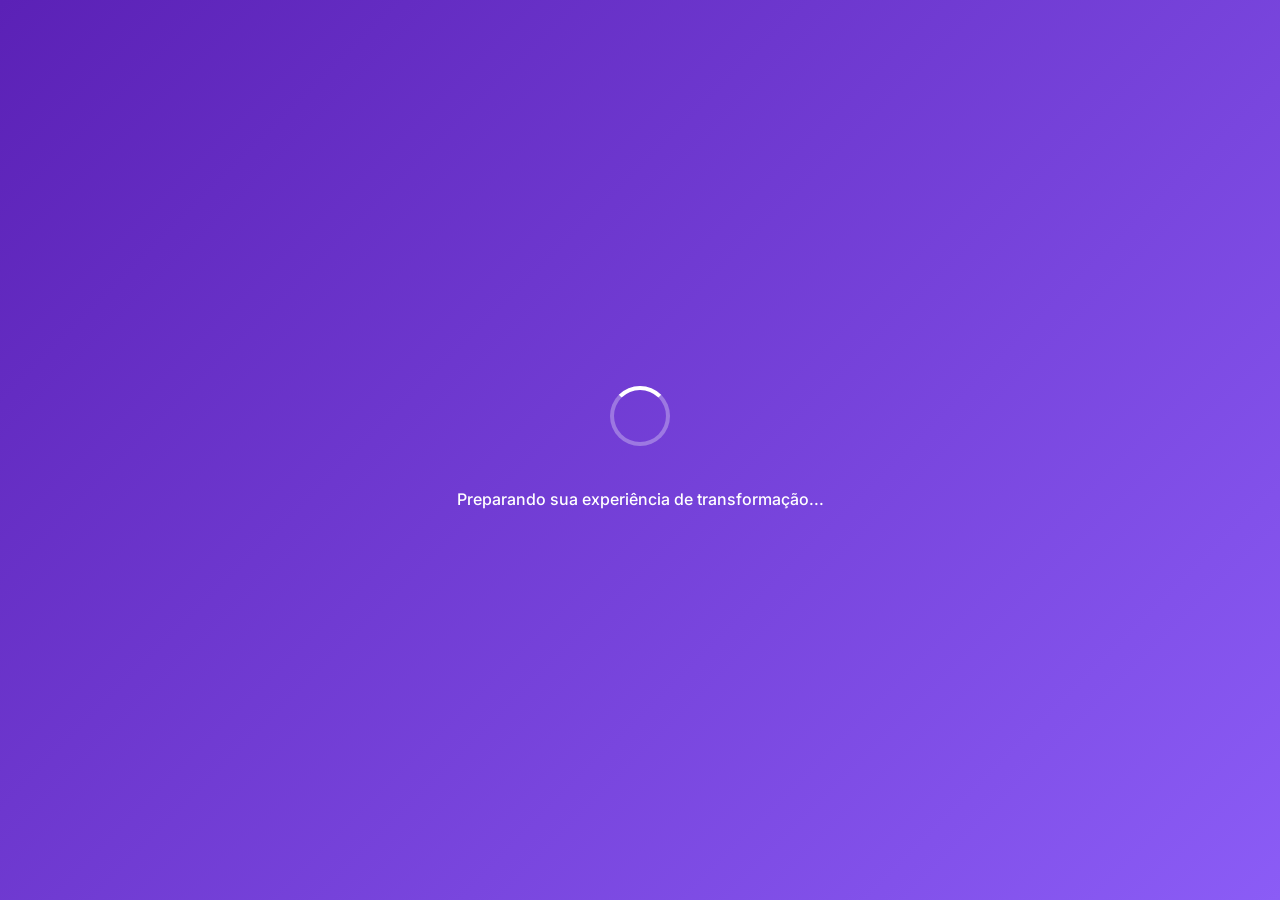
==== commit fdbb297a: "Rename index2.html to index.html" ====
--- a/index.html
+++ b/index.html
@@ -1,78 +1,905 @@
-<!doctype html>
-<html lang="en">
-  <head>
-    <meta charset="UTF-8" />
-    <meta name="viewport" content="width=device-width, initial-scale=1.0" />
+<!DOCTYPE html>
+<html lang="pt-BR">
+<head>
+    <!-- Google Tag Manager -->
+<script>(function(w,d,s,l,i){w[l]=w[l]||[];w[l].push({'gtm.start':
+new Date().getTime(),event:'gtm.js'});var f=d.getElementsByTagName(s)[0],
+j=d.createElement(s),dl=l!='dataLayer'?'&l='+l:'';j.async=true;j.src=
+'https://www.googletagmanager.com/gtm.js?id='+i+dl;f.parentNode.insertBefore(j,f);
+})(window,document,'script','dataLayer','GTM-KB2P66KW');</script>
+<!-- End Google Tag Manager -->
+ 
+    <meta charset="UTF-8">
+    <meta name="viewport" content="width=device-width, initial-scale=1.0, maximum-scale=5.0">
     
-    <!-- SEO PREMIUM -->
-    <title>Luciano Francisco | CFO da Alma e dos Negócios - Estratégia & BI</title>
-    <meta name="description" content="Estrategista de Elite: Escalo pessoas para escalar negócios. A fusão exata entre Estratégia, Dados e Consciência. Diagnóstico 360 e Consultoria de Equity." />
-    <meta name="keywords" content="Luciano Francisco, CFO da Alma, Consultoria de Negócios, Business Intelligence, Power BI, Desenvolvimento Humano, Escala de Negócios, Equity" />
-    <meta name="author" content="Luciano Francisco" />
-    <link rel="canonical" href="https://lucianofrancisco.com.br/" />
+    <!-- SEO DINÂMICO (editável no config.json) -->
+    <title>Carregando... | Luciano Francisco</title>
+    <meta name="description" content="">
+    <meta name="keywords" content="">
+    <meta name="robots" content="index, follow, max-image-preview:large, max-snippet:-1, max-video-preview:-1">
+    <meta name="googlebot" content="index, follow">
+    <meta name="author" content="Luciano Francisco">
+    <meta name="language" content="Portuguese">
+    <link rel="canonical" href="https://lucianofrancisco.com">
+    
+    <!-- OPEN GRAPH -->
+    <meta property="og:title" content="">
+    <meta property="og:description" content="">
+    <meta property="og:image" content="">
+    <meta property="og:url" content="">
+    <meta property="og:type" content="website">
+    <meta property="og:locale" content="pt_BR">
+    <meta property="og:site_name" content="Luciano Francisco">
+    
+    <!-- TWITTER CARDS -->
+    <meta name="twitter:card" content="summary_large_image">
+    <meta name="twitter:title" content="">
+    <meta name="twitter:description" content="">
+    <meta name="twitter:image" content="">
+    <meta name="twitter:creator" content="@lucianofranciscoi">
+    
+    <!-- STRUCTURED DATA -->
+    <script type="application/ld+json">
+    {
+      "@context": "https://schema.org",
+      "@type": "Person",
+      "name": "Luciano Francisco",
+      "jobTitle": "Consultor de Marketing & Terapeuta Holístico",
+      "url": "https://lucianofrancisco.com",
+      "sameAs": [
+        "https://instagram.com/lucianofranciscoi",
+        "https://youtube.com/@lucianofranciscoprofessor"
+      ]
+    }
+    </script>
+    
+    <!-- PERFORMANCE OPTIMIZED -->
+    <link rel="preconnect" href="https://fonts.googleapis.com">
+    <link rel="preconnect" href="https://fonts.gstatic.com" crossorigin>
+    <link href="https://fonts.googleapis.com/css2?family=Inter:wght@300;400;500;600;700;800&family=Playfair+Display:wght@400;500;600;700&display=swap" rel="stylesheet">
+    <link rel="stylesheet" href="https://cdnjs.cloudflare.com/ajax/libs/font-awesome/6.4.0/css/all.min.css">
+    
+    <!-- CRITICAL CSS INLINE -->
+    <style>
+        /* VARIÁVEIS GLOBAIS */
+        :root {
+            --roxo-profundo: #5B21B6;
+            --roxo-vibrante: #8B5CF6;
+            --verde-sucesso: #10B981;
+            --laranja-energia: #F59E0B;
+            --vermelho-urgencia: #EF4444;
+            --preto-elegante: #1F2937;
+            --branco-puro: #FFFFFF;
+            --cinza-claro: #F9FAFB;
+            
+            --gradiente-principal: linear-gradient(135deg, var(--roxo-profundo) 0%, var(--roxo-vibrante) 100%);
+            --gradiente-sucesso: linear-gradient(135deg, var(--verde-sucesso) 0%, #34D399 100%);
+            --gradiente-energia: linear-gradient(135deg, var(--laranja-energia) 0%, #FBBF24 100%);
+            
+            --sombra-suave: 0 10px 25px rgba(0, 0, 0, 0.05);
+            --sombra-media: 0 20px 40px rgba(91, 33, 182, 0.15);
+            --sombra-intensa: 0 30px 60px rgba(91, 33, 182, 0.25);
+            
+            --transição-padrão: all 0.4s cubic-bezier(0.4, 0, 0.2, 1);
+            --transição-rapida: all 0.2s ease;
+        }
+        
+        /* RESET CRÍTICO */
+        * {
+            margin: 0;
+            padding: 0;
+            box-sizing: border-box;
+        }
+        
+        html {
+            scroll-behavior: smooth;
+            font-size: 16px;
+        }
+        
+        body {
+            font-family: 'Inter', sans-serif;
+            line-height: 1.7;
+            color: var(--preto-elegante);
+            background: var(--cinza-claro);
+            overflow-x: hidden;
+            -webkit-font-smoothing: antialiased;
+            -moz-osx-font-smoothing: grayscale;
+        }
+        
+        /* CONTAINER RESPONSIVO */
+        .container {
+            width: 100%;
+            max-width: 1200px;
+            margin: 0 auto;
+            padding: 0 20px;
+        }
+        
+        /* LOADING STATE */
+        #loading {
+            position: fixed;
+            top: 0;
+            left: 0;
+            width: 100%;
+            height: 100%;
+            background: var(--gradiente-principal);
+            display: flex;
+            flex-direction: column;
+            justify-content: center;
+            align-items: center;
+            z-index: 9999;
+            transition: opacity 0.5s ease;
+        }
+        
+        .spinner {
+            width: 60px;
+            height: 60px;
+            border: 4px solid rgba(255, 255, 255, 0.3);
+            border-top-color: white;
+            border-radius: 50%;
+            animation: spin 1s linear infinite;
+            margin-bottom: 20px;
+        }
+        
+        @keyframes spin {
+            to { transform: rotate(360deg); }
+        }
+        
+        /* HEADER HERO */
+        .hero-section {
+            min-height: 100vh;
+            display: flex;
+            align-items: center;
+            justify-content: center;
+            padding: 40px 0;
+            position: relative;
+            overflow: hidden;
+        }
+        
+        .hero-background {
+            position: absolute;
+            top: 0;
+            left: 0;
+            width: 100%;
+            height: 100%;
+            background: var(--gradiente-principal);
+            opacity: 0.03;
+            z-index: -1;
+        }
+        
+        /* AVATAR */
+        .avatar-container {
+            position: relative;
+            width: 220px;
+            height: 220px;
+            margin: 0 auto 40px;
+        }
+        
+        .avatar-frame {
+            width: 100%;
+            height: 100%;
+            border-radius: 50%;
+            overflow: hidden;
+            border: 8px solid var(--branco-puro);
+            box-shadow: 0 20px 60px rgba(91, 33, 182, 0.3);
+            position: relative;
+        }
+        
+        #avatar-img {
+            width: 100%;
+            height: 100%;
+            object-fit: cover;
+            object-position: center center;
+            display: block;
+            transition: all 0.4s ease;
+        }
+        
+        /* BOTÕES OTIMIZADOS */
+        .btn {
+            display: inline-flex;
+            align-items: center;
+            justify-content: center;
+            padding: 20px 40px;
+            border-radius: 50px;
+            font-weight: 700;
+            font-size: 1.1rem;
+            text-decoration: none;
+            border: none;
+            cursor: pointer;
+            transition: var(--transição-padrão);
+            position: relative;
+            overflow: hidden;
+            gap: 12px;
+            text-align: center;
+            min-width: 260px;
+            max-width: 100%;
+            margin: 10px auto;
+        }
+        
+        .btn::after {
+            content: '';
+            position: absolute;
+            top: 0;
+            left: -100%;
+            width: 100%;
+            height: 100%;
+            background: linear-gradient(90deg, transparent, rgba(255,255,255,0.2), transparent);
+            transition: left 0.7s ease;
+        }
+        
+        .btn:hover::after {
+            left: 100%;
+        }
+        
+        .btn-whatsapp {
+            background: linear-gradient(135deg, #25D366 0%, #128C7E 100%);
+            color: white;
+            box-shadow: 0 10px 30px rgba(37, 211, 102, 0.3);
+        }
+        
+        .btn-whatsapp:hover {
+            transform: translateY(-5px) scale(1.05);
+            box-shadow: 0 20px 40px rgba(37, 211, 102, 0.4);
+        }
+        
+        .btn-primary {
+            background: var(--gradiente-principal);
+            color: white;
+            box-shadow: var(--sombra-media);
+        }
+        
+        .btn-secondary {
+            background: transparent;
+            color: var(--roxo-profundo);
+            border: 2px solid var(--roxo-vibrante);
+        }
+        
+        /* SEÇÕES */
+        .section {
+            padding: 100px 0;
+            position: relative;
+        }
+        
+        .section-title {
+            font-family: 'Playfair Display', serif;
+            font-size: 3rem;
+            font-weight: 700;
+            text-align: center;
+            margin-bottom: 60px;
+            color: var(--preto-elegante);
+            position: relative;
+        }
+        
+        .section-title::after {
+            content: '';
+            display: block;
+            width: 100px;
+            height: 4px;
+            background: var(--gradiente-principal);
+            margin: 20px auto 0;
+            border-radius: 2px;
+        }
+        
+        /* GRID RESPONSIVO PARA SERVIÇOS E PRODUTOS */
+        .services-grid {
+            display: grid;
+            grid-template-columns: repeat(auto-fit, minmax(300px, 1fr));
+            gap: 40px;
+            margin-bottom: 60px;
+        }
+        
+        /* CORREÇÃO ESPECÍFICA PARA PRODUTOS */
+        #products-container {
+            display: grid;
+            grid-template-columns: repeat(auto-fit, minmax(300px, 1fr));
+            gap: 40px;
+            margin-bottom: 60px;
+        }
+        
+        .service-card {
+            background: var(--branco-puro);
+            border-radius: 24px;
+            padding: 40px;
+            box-shadow: var(--sombra-suave);
+            transition: var(--transição-padrão);
+            position: relative;
+            overflow: hidden;
+            border: 1px solid rgba(139, 92, 246, 0.1);
+        }
+        
+        .service-card:hover {
+            transform: translateY(-10px);
+            box-shadow: var(--sombra-intensa);
+            border-color: var(--roxo-vibrante);
+        }
+        
+        .service-icon {
+            font-size: 3rem;
+            margin-bottom: 25px;
+            display: inline-block;
+        }
+        
+        /* BADGE PARA PRODUTOS DESTAQUE */
+        .product-badge {
+            position: absolute;
+            top: -12px;
+            left: 50%;
+            transform: translateX(-50%);
+            background: linear-gradient(135deg, var(--laranja-energia), #FF8E53);
+            color: white;
+            padding: 6px 20px;
+            border-radius: 20px;
+            font-size: 0.9rem;
+            font-weight: bold;
+            z-index: 2;
+            white-space: nowrap;
+        }
+        
+        /* YOUTUBE PLAYER */
+        .video-wrapper {
+            position: relative;
+            width: 100%;
+            max-width: 800px;
+            margin: 0 auto;
+            border-radius: 20px;
+            overflow: hidden;
+            box-shadow: var(--sombra-media);
+        }
+        
+        .video-wrapper iframe {
+            width: 100%;
+            height: 450px;
+            border: none;
+            display: block;
+        }
+        
+        /* CONTADOR DE URGÊNCIA */
+        .urgency-counter {
+            background: linear-gradient(135deg, var(--vermelho-urgencia) 0%, #DC2626 100%);
+            color: white;
+            padding: 20px;
+            border-radius: 15px;
+            text-align: center;
+            margin: 40px auto;
+            max-width: 500px;
+            animation: pulse 2s infinite;
+        }
+        
+        @keyframes pulse {
+            0%, 100% { transform: scale(1); }
+            50% { transform: scale(1.02); }
+        }
+        
+        /* DEPOIMENTOS */
+        .testimonial-card {
+            background: var(--branco-puro);
+            border-radius: 20px;
+            padding: 35px;
+            box-shadow: var(--sombra-suave);
+            position: relative;
+            color: #333333;
+        }
+        
+        .testimonial-photo {
+            width: 80px;
+            height: 80px;
+            border-radius: 50%;
+            object-fit: cover;
+            object-position: center center;
+            margin-bottom: 20px;
+            border: 4px solid var(--branco-puro);
+            box-shadow: 0 5px 15px rgba(0,0,0,0.1);
+        }
+        
+        /* FOOTER E REDES SOCIAIS */
+        .footer {
+            background: var(--preto-elegante);
+            color: white;
+            padding: 60px 0 30px;
+            text-align: center;
+        }
+        
+        /* CORREÇÃO ESPECÍFICA PARA ÍCONES SOCIAIS NO MOBILE */
+        #social-links {
+            display: flex;
+            justify-content: center;
+            gap: 20px;
+            margin-bottom: 40px;
+            flex-wrap: wrap;
+        }
+        
+        .social-link {
+            width: 60px;
+            height: 60px;
+            display: flex;
+            align-items: center;
+            justify-content: center;
+            border-radius: 50%;
+            background: #333;
+            color: white;
+            font-size: 1.8rem;
+            text-decoration: none;
+            transition: var(--transição-padrão);
+        }
+        
+        .social-link:hover {
+            transform: translateY(-5px);
+            box-shadow: 0 10px 20px rgba(0,0,0,0.2);
+        }
+        
+        /* RESPONSIVIDADE COMPLETA */
+        @media (max-width: 768px) {
+            .section-title { font-size: 2.2rem; }
+            .btn { min-width: 100%; margin: 10px 0; }
+            .services-grid { grid-template-columns: 1fr; }
+            #products-container { grid-template-columns: 1fr; }
+            .video-wrapper iframe { height: 250px; }
+            .avatar-container { width: 180px; height: 180px; }
+            
+            /* CORREÇÃO: ÍCONES SOCIAIS NO MOBILE */
+            #social-links {
+                gap: 12px;
+                justify-content: space-evenly;
+            }
+            
+            .social-link {
+                width: 44px;
+                height: 44px;
+                font-size: 1.4rem;
+            }
+            
+            /* Ajuste para muitos ícones */
+            @media (max-width: 480px) {
+                #social-links {
+                    gap: 10px;
+                }
+                
+                .social-link {
+                    width: 40px;
+                    height: 40px;
+                    font-size: 1.2rem;
+                }
+            }
+        }
+        
+        /* DESKTOP: 2-3 colunas para produtos */
+        @media (min-width: 769px) and (max-width: 1199px) {
+            #products-container {
+                grid-template-columns: repeat(2, 1fr);
+            }
+        }
+        
+        @media (min-width: 1200px) {
+            #products-container {
+                grid-template-columns: repeat(3, 1fr);
+            }
+        }
+        
+        /* ANIMAÇÕES SCROLL */
+        .fade-in {
+            opacity: 0;
+            transform: translateY(30px);
+            transition: opacity 0.8s ease, transform 0.8s ease;
+        }
+        
+        .fade-in.visible {
+            opacity: 1;
+            transform: translateY(0);
+        }
+        
+        /* GARANTIA DE FUNCIONAMENTO DO AVATAR */
+        #avatar-img.avatar-fixed {
+            object-fit: cover !important;
+            object-position: center center !important;
+            width: 100% !important;
+            height: 100% !important;
+        }
+        
+        .avatar-frame.frame-fixed {
+            overflow: hidden !important;
+            border-radius: 50% !important;
+        }
+    </style>
+</head>
+<body>
+    <!-- Google Tag Manager (noscript) -->
+<noscript><iframe src="https://www.googletagmanager.com/ns.html?id=GTM-KB2P66KW"
+height="0" width="0" style="display:none;visibility:hidden"></iframe></noscript>
+<!-- End Google Tag Manager (noscript) -->
+    
+    <!-- LOADING -->
+    <div id="loading">
+        <div class="spinner"></div>
+        <p style="color: white; margin-top: 20px; font-weight: 500;">Preparando sua experiência de transformação...</p>
+    </div>
 
-    <!-- OPEN GRAPH (WhatsApp, Instagram, LinkedIn) -->
-    <meta property="og:type" content="website" />
-    <meta property="og:title" content="Luciano Francisco | CFO da Alma e dos Negócios" />
-    <meta property="og:description" content="Escalo pessoas para escalar negócios. A fusão exata entre Estratégia, Dados e Consciência." />
-    <meta property="og:image" content="https://lucianofrancisco.com.br/wp-content/uploads/2023/08/luciano-francisco-perfil.png" />
-    <meta property="og:url" content="https://lucianofrancisco.com.br/" />
-    <meta property="og:site_name" content="Luciano Francisco" />
+    <!-- CONTEÚDO DINÂMICO -->
+    <div id="app" style="display: none;">
+        <!-- HERO SECTION -->
+        <section class="hero-section">
+            <div class="hero-background"></div>
+            <div class="container">
+                <div style="text-align: center; max-width: 800px; margin: 0 auto;">
+                    <!-- AVATAR -->
+                    <div class="avatar-container fade-in">
+                        <div class="avatar-frame frame-fixed">
+                            <img id="avatar-img" class="avatar-fixed" src="" alt="Luciano Francisco" 
+                                 style="width: 100%; height: 100%; object-fit: cover; object-position: center center; display: block;">
+                        </div>
+                    </div>
+                    
+                    <!-- Nome e Título -->
+                    <h1 id="hero-name" class="fade-in" style="font-size: 3.5rem; margin-bottom: 20px;"></h1>
+                    <p id="hero-title" class="fade-in" style="font-size: 1.4rem; color: var(--roxo-vibrante); margin-bottom: 30px; font-weight: 600;"></p>
+                    
+                    <!-- Bio -->
+                    <p id="hero-bio" class="fade-in" style="font-size: 1.2rem; color: var(--preto-elegante); margin-bottom: 40px; max-width: 600px; margin-left: auto; margin-right: auto;"></p>
+                    
+                    <!-- Contador de Clientes -->
+                    <div class="fade-in" style="background: var(--branco-puro); padding: 20px; border-radius: 15px; display: inline-block; margin-bottom: 30px; box-shadow: var(--sombra-suave);">
+                        <span style="font-weight: 800; color: var(--verde-sucesso); font-size: 2rem;" id="client-count">437</span>
+                        <span style="display: block; font-size: 0.9rem; color: var(--preto-elegante);">pessoas transformadas</span>
+                    </div>
+                    
+                    <!-- CTA Principal -->
+                    <div class="fade-in">
+                        <a href="#" id="main-cta" class="btn btn-whatsapp">
+                            <i class="fab fa-whatsapp"></i> QUERO MINHA TRANSFORMAÇÃO AGORA
+                        </a>
+                    </div>
+                </div>
+            </div>
+        </section>
+        
+        <!-- SEÇÃO DE SERVIÇOS -->
+        <section class="section" style="background: var(--branco-puro);">
+            <div class="container">
+                <h2 class="section-title">Escolha Sua Transformação</h2>
+                <div id="services-container" class="services-grid"></div>
+            </div>
+        </section>
+        
+        <!-- SEÇÃO DE VÍDEO -->
+        <section class="section">
+            <div class="container">
+                <h2 class="section-title" id="video-title"></h2>
+                <div class="video-wrapper fade-in">
+                    <iframe id="youtube-embed" src="" title="Vídeo do Luciano Francisco" frameborder="0" allow="accelerometer; autoplay; clipboard-write; encrypted-media; gyroscope; picture-in-picture" allowfullscreen></iframe>
+                </div>
+                <div style="text-align: center; margin-top: 30px;">
+                    <a href="#" id="youtube-link" class="btn btn-secondary">
+                        <i class="fab fa-youtube"></i> Ver Todos os Vídeos
+                    </a>
+                </div>
+            </div>
+        </section>
+        
+        <!-- SEÇÃO DE PRODUTOS -->
+        <section class="section" style="background: var(--cinza-claro);">
+            <div class="container">
+                <h2 class="section-title">Produtos que Transformam</h2>
+                <div id="products-container"></div>
+            </div>
+        </section>
+        
+        <!-- SEÇÃO DE LOJAS -->
+        <section class="section">
+            <div class="container">
+                <h2 class="section-title">Minhas Lojas Online</h2>
+                <div id="stores-container" class="services-grid" style="grid-template-columns: repeat(auto-fit, minmax(250px, 1fr));"></div>
+            </div>
+        </section>
+        
+        <!-- SEÇÃO DE DEPOIMENTOS -->
+        <section class="section" style="background: var(--gradiente-principal); color: white;">
+            <div class="container">
+                <h2 class="section-title" style="color: white;">Quem Já Transformou</h2>
+                <div id="testimonials-container" class="services-grid"></div>
+            </div>
+        </section>
+        
+        <!-- CTA FINAL -->
+        <section class="section">
+            <div class="container">
+                <div class="urgency-counter">
+                    <h3 style="margin-bottom: 10px;">⏰ OFERTA POR TEMPO LIMITADO</h3>
+                    <div id="countdown" style="font-size: 2.5rem; font-weight: 800; font-family: monospace;">48:00:00</div>
+                    <p style="margin-top: 10px; font-size: 0.9rem;">Primeiros 5 hoje: Consultoria + Sessão Bônus</p>
+                </div>
+                
+                <div style="text-align: center; max-width: 600px; margin: 0 auto;">
+                    <h2 style="font-size: 2.5rem; margin-bottom: 20px;">Sua Vida Pode Mudar em 5 Minutos</h2>
+                    <p style="margin-bottom: 30px; font-size: 1.1rem;">Clique no botão verde abaixo e comece sua jornada agora mesmo.</p>
+                    <a href="#" id="final-cta" class="btn btn-whatsapp" style="min-width: 300px;">
+                        <i class="fab fa-whatsapp"></i> QUERO COMEÇAR AGORA
+                    </a>
+                    <p style="margin-top: 20px; font-size: 0.9rem; color: #666;">
+                        <i class="fas fa-shield-alt"></i> Garantia de 7 dias ou seu dinheiro de volta
+                    </p>
+                </div>
+            </div>
+        </section>
+        
+        <!-- RODAPÉ -->
+        <footer class="footer">
+            <div class="container">
+                <div style="max-width: 800px; margin: 0 auto;">
+                    <h3 style="font-size: 2rem; margin-bottom: 30px; color: white;">Conecte-se Comigo</h3>
+                    <div id="social-links"></div>
+                    
+                    <p style="margin-bottom: 20px; opacity: 0.8;">© <span id="current-year"></span> <span id="footer-name"></span>. Todos os direitos reservados.</p>
+                    <p style="font-size: 0.9rem; opacity: 0.7;">Desenvolvido com ❤️ para transformar vidas e negócios</p>
+                </div>
+            </div>
+        </footer>
+    </div>
 
-    <!-- TWITTER -->
-    <meta name="twitter:card" content="summary_large_image" />
-    <meta name="twitter:title" content="Luciano Francisco | Estratégia & Dados" />
-    <meta name="twitter:description" content="Transformando negócios através da Inteligência Analítica e Performance Humana." />
-
-    <!-- FAVICON -->
-    <link rel="icon" type="image/png" href="https://lucianofrancisco.com.br/wp-content/uploads/2023/08/luciano-francisco-perfil.png" />
-
-    <!-- [PLACEHOLDER] GOOGLE TAG (gtag.js) - GOOGLE ADS / ANALYTICS -->
-    <!-- Cole o seu ID de acompanhamento (G-XXXXX ou AW-XXXXX) abaixo -->
-    <!-- <script async src="https://www.googletagmanager.com/gtag/js?id=G-XXXXXXXX"></script>
+    <!-- SCRIPT DE CARREGAMENTO OTIMIZADO -->
     <script>
-      window.dataLayer = window.dataLayer || [];
-      function gtag(){dataLayer.push(arguments);}
-      gtag('js', new Date());
-      gtag('config', 'G-XXXXXXXX');
-    </script> -->
-
-    <!-- [PLACEHOLDER] GOOGLE TAG MANAGER (GTM) -->
-    <!-- Cole o código do GTM aqui (Head) para centralizar todas as suas tags -->
-    <!-- <script>(function(w,d,s,l,i){w[l]=w[l]||[];w[l].push({'gtm.start':new Date().getTime(),event:'gtm.js'});var f=d.getElementsByTagName(s)[0],j=d.createElement(s),dl=l!='dataLayer'?'&l='+l:'';j.async=true;j.src='https://www.googletagmanager.com/gtm.js?id='+i+dl;f.parentNode.insertBefore(j,f);})(window,document,'script','dataLayer','GTM-XXXXXXX');</script> -->
-
-    <!-- SCRIPT DE CAPTURA DE UTM (INTELIGÊNCIA DE TRÁFEGO) -->
-    <script>
-      (function() {
-        try {
-          const urlParams = new URLSearchParams(window.location.search);
-          const utms = ['utm_source', 'utm_medium', 'utm_campaign', 'utm_term', 'utm_content'];
-          let hasUtm = false;
-          
-          utms.forEach(utm => {
-            const value = urlParams.get(utm);
-            if (value) {
-              sessionStorage.setItem(utm, value);
-              hasUtm = true;
+        // CONFIGURAÇÃO
+        const CONFIG_FILE = 'config.json';
+        const WHATSAPP_URL = 'https://chat.whatsapp.com/KI0aI6wcth72EYdw5Kj1oO';
+        
+        // ELEMENTOS DO DOM
+        const loading = document.getElementById('loading');
+        const app = document.getElementById('app');
+        
+        // CARREGAR CONFIGURAÇÃO
+        async function loadConfig() {
+            try {
+                const response = await fetch(CONFIG_FILE);
+                const config = await response.json();
+                
+                // 1. ATUALIZAR META TAGS SEO
+                document.title = config.site.title || "Luciano Francisco | Transformação 360°";
+                document.querySelector('meta[name="description"]').content = config.site.description || "";
+                document.querySelector('meta[name="keywords"]').content = config.site.keywords || "";
+                document.querySelector('meta[property="og:title"]').content = config.site.title || "";
+                document.querySelector('meta[property="og:description"]').content = config.site.description || "";
+                document.querySelector('meta[property="og:image"]').content = config.pessoa.foto || "";
+                document.querySelector('meta[property="og:url"]').content = window.location.href;
+                document.querySelector('meta[name="twitter:title"]').content = config.site.title || "";
+                document.querySelector('meta[name="twitter:description"]').content = config.site.description || "";
+                document.querySelector('meta[name="twitter:image"]').content = config.pessoa.foto || "";
+                
+                // 2. PREENCHER HERO
+                const avatarImg = document.getElementById('avatar-img');
+                avatarImg.src = config.pessoa.foto;
+                avatarImg.alt = config.pessoa.nome;
+                
+                // Garantir que a foto carregue corretamente
+                setTimeout(() => {
+                    avatarImg.style.objectFit = 'cover';
+                    avatarImg.style.objectPosition = 'center center';
+                    avatarImg.style.width = '100%';
+                    avatarImg.style.height = '100%';
+                }, 100);
+                
+                document.getElementById('hero-name').textContent = config.pessoa.nome;
+                document.getElementById('hero-title').textContent = config.pessoa.titulo;
+                document.getElementById('hero-bio').textContent = config.pessoa.bio;
+                document.getElementById('client-count').textContent = config.gatilhos.contador_clientes || "437";
+                
+                // 3. CONFIGURAR WHATSAPP
+                const whatsappButtons = document.querySelectorAll('.btn-whatsapp, #main-cta, #final-cta, .btn-primary');
+                whatsappButtons.forEach(btn => {
+                    if (btn.classList.contains('btn-primary') || btn.classList.contains('btn-whatsapp') || 
+                        btn.id === 'main-cta' || btn.id === 'final-cta') {
+                        btn.href = WHATSAPP_URL;
+                        btn.target = '_blank';
+                    }
+                });
+                
+                // 4. SERVIÇOS
+                const servicesContainer = document.getElementById('services-container');
+                config.servicos.forEach(servico => {
+                    servicesContainer.innerHTML += `
+                        <div class="service-card fade-in">
+                            <div class="service-icon">${servico.icone}</div>
+                            <h3 style="font-size: 1.8rem; margin-bottom: 15px;">${servico.titulo}</h3>
+                            <p style="margin-bottom: 25px; color: #666;">${servico.descricao}</p>
+                            <ul style="margin-bottom: 30px; list-style: none;">
+                                ${servico.detalhes.map(item => `<li style="padding: 8px 0; padding-left: 30px; position: relative;">
+                                    <span style="position: absolute; left: 0; color: var(--verde-sucesso);">✓</span>${item}
+                                </li>`).join('')}
+                            </ul>
+                            <div style="font-size: 2rem; font-weight: 800; color: var(--roxo-profundo); text-align: center; margin: 25px 0;">
+                                ${servico.preco}
+                            </div>
+                            <a href="${WHATSAPP_URL}" class="btn btn-primary" style="width: 100%;">
+                                <i class="fab fa-whatsapp"></i> QUERO ESTE SERVIÇO
+                            </a>
+                        </div>
+                    `;
+                });
+                
+                // 5. VÍDEO DO YOUTUBE
+                if (config.redes.youtube && config.redes.youtube.embed) {
+                    document.getElementById('youtube-embed').src = config.redes.youtube.embed;
+                    document.getElementById('youtube-link').href = config.redes.youtube.link;
+                    document.getElementById('video-title').textContent = config.redes.youtube.texto || "Assista Minha Transformação em Ação";
+                }
+                
+                // 6. PRODUTOS - VERSÃO RESPONSIVA CORRIGIDA
+                const productsContainer = document.getElementById('products-container');
+                
+                // Limpar container
+                productsContainer.innerHTML = '';
+                
+                // Gerar produtos com layout responsivo
+                config.produtos.forEach(produto => {
+                    const isDestaque = produto.destaque ? 'border: 3px solid var(--laranja-energia); box-shadow: 0 10px 30px rgba(245, 158, 11, 0.1);' : '';
+                    const badge = produto.destaque ? '<div class="product-badge">⭐ Destaque</div>' : '';
+                    const categoria = produto.categoria ? `<div style="display: inline-block; background: #f0f7ff; color: var(--azul-profundo); padding: 5px 15px; border-radius: 20px; font-size: 0.85rem; margin-bottom: 15px; font-weight: 600;">${produto.categoria}</div>` : '';
+                    
+                    productsContainer.innerHTML += `
+                        <div class="service-card fade-in" style="text-align: center; ${isDestaque}">
+                            ${badge}
+                            <h3 style="font-size: 1.6rem; margin-bottom: 15px; color: var(--roxo-profundo); line-height: 1.3;">${produto.nome}</h3>
+                            ${categoria}
+                            <p style="margin-bottom: 20px; color: #666; font-size: 1rem; line-height: 1.5; min-height: 60px;">${produto.descricao}</p>
+                            
+                            ${produto.preco ? `
+                                <div style="font-size: 1.8rem; font-weight: 800; color: var(--vermelho-urgencia); margin: 20px 0; text-align: center;">
+                                    ${produto.preco}
+                                </div>
+                            ` : ''}
+                            
+                            <a href="${produto.link}" target="_blank" class="btn" style="background: var(--gradiente-energia); color: white; min-width: 200px; margin-top: auto;">
+                                <i class="fas fa-shopping-cart"></i> ${produto.preco ? 'COMPRAR AGORA' : 'VER DETALHES'}
+                            </a>
+                        </div>
+                    `;
+                });
+                
+                // 7. LOJAS
+                const storesContainer = document.getElementById('stores-container');
+                config.lojas.forEach(loja => {
+                    storesContainer.innerHTML += `
+                        <a href="${loja.link}" target="_blank" class="service-card" style="text-align: center; text-decoration: none; color: inherit;">
+                            <div style="font-size: 3rem; margin-bottom: 20px;">${loja.icone}</div>
+                            <h3 style="font-size: 1.5rem;">${loja.nome}</h3>
+                            <p style="margin-top: 15px; color: var(--roxo-vibrante); font-weight: 600;">VISITAR LOJA →</p>
+                        </a>
+                    `;
+                });
+                
+                // 8. DEPOIMENTOS
+                const testimonialsContainer = document.getElementById('testimonials-container');
+                config.depoimentos.forEach(depoimento => {
+                    testimonialsContainer.innerHTML += `
+                        <div class="testimonial-card fade-in">
+                            <img src="${depoimento.foto}" alt="${depoimento.nome}" class="testimonial-photo" loading="lazy">
+                            <h4 style="font-size: 1.3rem; margin-bottom: 10px;">${depoimento.nome}</h4>
+                            <div style="background: rgba(255,255,255,0.2); padding: 8px 15px; border-radius: 20px; display: inline-block; margin-bottom: 20px; font-weight: 600; background: var(--roxo-vibrante); color: white;">
+                                ${depoimento.resultado}
+                            </div>
+                            <p style="font-style: italic; line-height: 1.6;">"${depoimento.texto}"</p>
+                        </div>
+                    `;
+                });
+                
+                // 9. REDES SOCIAIS - VERSÃO RESPONSIVA
+                const socialLinks = document.getElementById('social-links');
+                const socialConfig = {
+                    youtube: { icon: 'youtube', color: '#FF0000' },
+                    tiktok: { icon: 'tiktok', color: '#000000' },
+                    facebook: { icon: 'facebook', color: '#1877F2' },
+                    kwai: { icon: 'video', color: '#FF7700' },
+                    instagram: { icon: 'instagram', color: '#E4405F' }
+                };
+                
+                // Limpar container primeiro
+                socialLinks.innerHTML = '';
+                
+                // Adicionar cada rede social
+                Object.entries(config.redes).forEach(([rede, valor]) => {
+                    if (valor && socialConfig[rede]) {
+                        const url = typeof valor === 'object' ? valor.link : valor;
+                        const { icon, color } = socialConfig[rede];
+                        
+                        socialLinks.innerHTML += `
+                            <a href="${url}" target="_blank" class="social-link" 
+                               style="background: ${color};">
+                                <i class="fab fa-${icon}"></i>
+                            </a>
+                        `;
+                    }
+                });
+                
+                // 10. RODAPÉ
+                document.getElementById('current-year').textContent = new Date().getFullYear();
+                document.getElementById('footer-name').textContent = config.pessoa.nome;
+                
+                // 11. CONTADOR REGRESSIVO
+                function updateCountdown() {
+                    const countdown = document.getElementById('countdown');
+                    let time = 48 * 60 * 60; // 48 horas em segundos
+                    
+                    function tick() {
+                        const hours = Math.floor(time / 3600);
+                        const minutes = Math.floor((time % 3600) / 60);
+                        const seconds = time % 60;
+                        
+                        countdown.textContent = 
+                            `${hours.toString().padStart(2, '0')}:${minutes.toString().padStart(2, '0')}:${seconds.toString().padStart(2, '0')}`;
+                        
+                        if (time > 0) time--;
+                    }
+                    
+                    tick();
+                    setInterval(tick, 1000);
+                }
+                
+                // 12. ANIMAÇÕES SCROLL
+                function initAnimations() {
+                    const fadeElements = document.querySelectorAll('.fade-in');
+                    const observer = new IntersectionObserver((entries) => {
+                        entries.forEach(entry => {
+                            if (entry.isIntersecting) {
+                                entry.target.classList.add('visible');
+                            }
+                        });
+                    }, { threshold: 0.1 });
+                    
+                    fadeElements.forEach(el => observer.observe(el));
+                }
+                
+                // 13. FORÇAR CORREÇÃO DA FOTO
+                function forceAvatarFix() {
+                    const img = document.getElementById('avatar-img');
+                    const frame = document.querySelector('.avatar-frame');
+                    
+                    if (img) {
+                        img.style.cssText = 'width: 100% !important; height: 100% !important; object-fit: cover !important; object-position: center center !important; display: block !important;';
+                    }
+                    
+                    if (frame) {
+                        frame.style.cssText = 'width: 100% !important; height: 100% !important; border-radius: 50% !important; overflow: hidden !important; border: 8px solid white !important; display: block !important;';
+                    }
+                }
+                
+                // INICIALIZAR
+                updateCountdown();
+                initAnimations();
+                forceAvatarFix();
+                
+                // MOSTRAR CONTEÚDO
+                setTimeout(() => {
+                    loading.style.opacity = '0';
+                    setTimeout(() => {
+                        loading.style.display = 'none';
+                        app.style.display = 'block';
+                        
+                        // Forçar correção final após mostrar conteúdo
+                        setTimeout(forceAvatarFix, 500);
+                    }, 500);
+                }, 1500);
+                
+            } catch (error) {
+                console.error('Erro ao carregar configuração:', error);
+                document.body.innerHTML = `
+                    <div style="padding: 50px; text-align: center;">
+                        <h2>Erro ao carregar a página</h2>
+                        <p>Verifique se o arquivo config.json existe e está formatado corretamente.</p>
+                        <p>Erro: ${error.message}</p>
+                    </div>
+                `;
             }
-          });
-          
-          if (hasUtm) {
-            console.log('🚀 UTMs capturadas e armazenadas para o relatório SAIAM.');
-          }
-        } catch (e) {
-          console.warn('⚠️ Não foi possível armazenar UTMs (SessionStorage bloqueado).');
-        }
-      })();
+        }
+        
+        // INICIAR
+        document.addEventListener('DOMContentLoaded', loadConfig);
+        
+        // CORREÇÃO ADICIONAL
+        window.addEventListener('load', function() {
+            const img = document.getElementById('avatar-img');
+            if (img) {
+                setTimeout(() => {
+                    img.style.objectFit = 'cover';
+                    img.style.objectPosition = 'center center';
+                }, 200);
+            }
+        });
     </script>
-    <!-- [PLACEHOLDER] META PIXEL (FACEBOOK/INSTAGRAM) -->
-    <!-- Cole o seu Pixel ID abaixo para rastrear conversões de anúncios -->
-    <!-- <script>!function(f,b,e,v,n,t,s){if(f.fbq)return;n=f.fbq=function(){n.callMethod?n.callMethod.apply(n,arguments):n.queue.push(arguments)};if(!f._fbq)f._fbq=n;n.push=n;n.loaded=!1;n.version='2.0';n.queue=[];t=b.createElement(e);t.async=!1;t.src=v;s=b.getElementsByTagName(e)[0];s.parentNode.insertBefore(t,s)}(window, document,'script','https://connect.facebook.net/en_US/fbevents.js');fbq('init', 'YOUR_PIXEL_ID');fbq('track', 'PageView');</script> -->
-  </head>
-  <body>
-    <!-- [PLACEHOLDER] GTM (Body) -->
-    <!-- <noscript><iframe src="https://www.googletagmanager.com/ns.html?id=GTM-XXXXXXX" height="0" width="0" style="display:none;visibility:hidden"></iframe></noscript> -->
-    <div id="root"></div>
-    <script type="module" src="/src/main.tsx"></script>
-  </body>
+</body>
 </html>
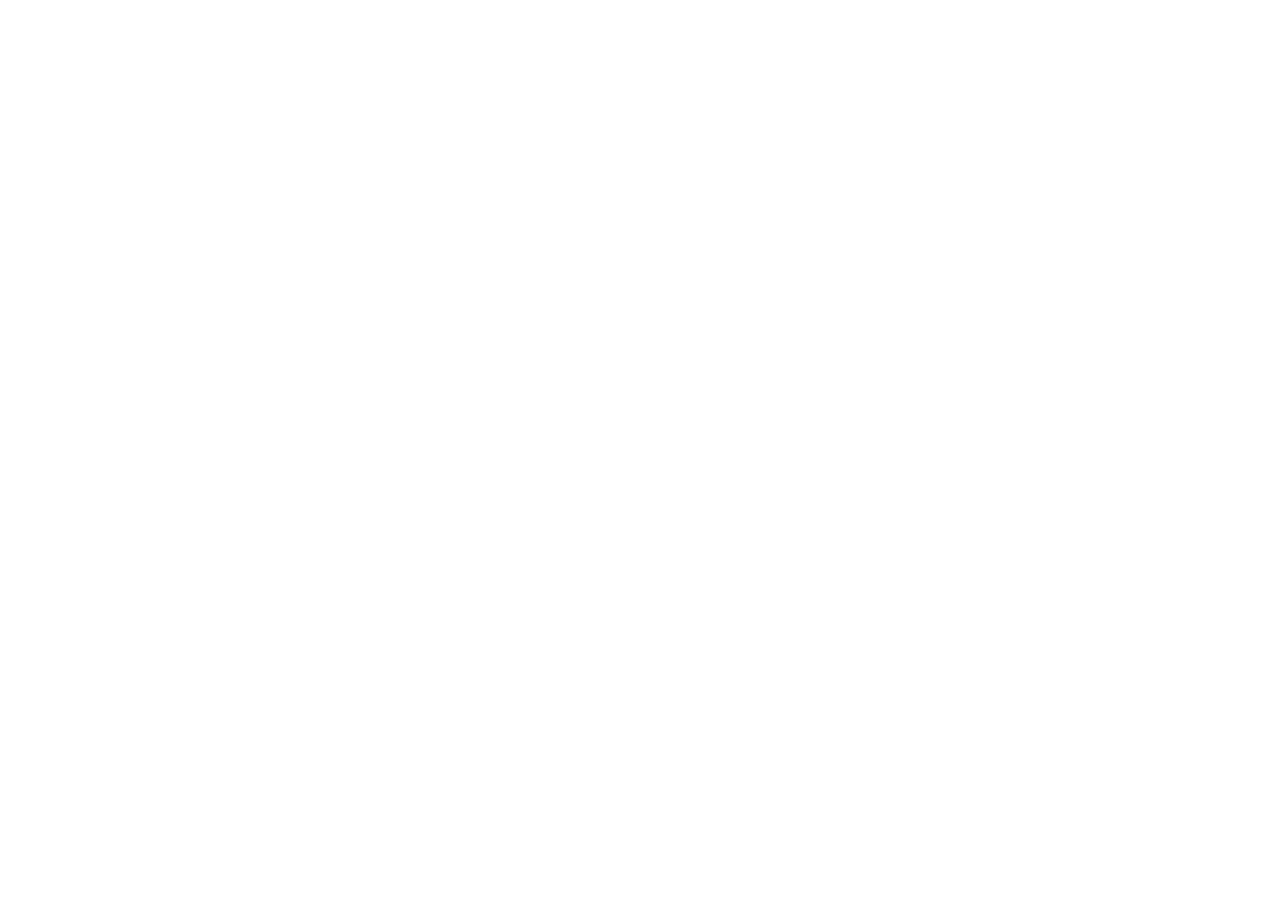
==== commit 2c997915: "Rename Aindex.html to index.html" ====
--- a/index.html
+++ b/index.html
@@ -1,905 +1,78 @@
-<!DOCTYPE html>
-<html lang="pt-BR">
-<head>
-    <!-- Google Tag Manager -->
-<script>(function(w,d,s,l,i){w[l]=w[l]||[];w[l].push({'gtm.start':
-new Date().getTime(),event:'gtm.js'});var f=d.getElementsByTagName(s)[0],
-j=d.createElement(s),dl=l!='dataLayer'?'&l='+l:'';j.async=true;j.src=
-'https://www.googletagmanager.com/gtm.js?id='+i+dl;f.parentNode.insertBefore(j,f);
-})(window,document,'script','dataLayer','GTM-KB2P66KW');</script>
-<!-- End Google Tag Manager -->
- 
-    <meta charset="UTF-8">
-    <meta name="viewport" content="width=device-width, initial-scale=1.0, maximum-scale=5.0">
+<!doctype html>
+<html lang="en">
+  <head>
+    <meta charset="UTF-8" />
+    <meta name="viewport" content="width=device-width, initial-scale=1.0" />
     
-    <!-- SEO DINÂMICO (editável no config.json) -->
-    <title>Carregando... | Luciano Francisco</title>
-    <meta name="description" content="">
-    <meta name="keywords" content="">
-    <meta name="robots" content="index, follow, max-image-preview:large, max-snippet:-1, max-video-preview:-1">
-    <meta name="googlebot" content="index, follow">
-    <meta name="author" content="Luciano Francisco">
-    <meta name="language" content="Portuguese">
-    <link rel="canonical" href="https://lucianofrancisco.com">
-    
-    <!-- OPEN GRAPH -->
-    <meta property="og:title" content="">
-    <meta property="og:description" content="">
-    <meta property="og:image" content="">
-    <meta property="og:url" content="">
-    <meta property="og:type" content="website">
-    <meta property="og:locale" content="pt_BR">
-    <meta property="og:site_name" content="Luciano Francisco">
-    
-    <!-- TWITTER CARDS -->
-    <meta name="twitter:card" content="summary_large_image">
-    <meta name="twitter:title" content="">
-    <meta name="twitter:description" content="">
-    <meta name="twitter:image" content="">
-    <meta name="twitter:creator" content="@lucianofranciscoi">
-    
-    <!-- STRUCTURED DATA -->
-    <script type="application/ld+json">
-    {
-      "@context": "https://schema.org",
-      "@type": "Person",
-      "name": "Luciano Francisco",
-      "jobTitle": "Consultor de Marketing & Terapeuta Holístico",
-      "url": "https://lucianofrancisco.com",
-      "sameAs": [
-        "https://instagram.com/lucianofranciscoi",
-        "https://youtube.com/@lucianofranciscoprofessor"
-      ]
-    }
+    <!-- SEO PREMIUM -->
+    <title>Luciano Francisco | CFO da Alma e dos Negócios - Estratégia & BI</title>
+    <meta name="description" content="Estrategista de Elite: Escalo pessoas para escalar negócios. A fusão exata entre Estratégia, Dados e Consciência. Diagnóstico 360 e Consultoria de Equity." />
+    <meta name="keywords" content="Luciano Francisco, CFO da Alma, Consultoria de Negócios, Business Intelligence, Power BI, Desenvolvimento Humano, Escala de Negócios, Equity" />
+    <meta name="author" content="Luciano Francisco" />
+    <link rel="canonical" href="https://lucianofrancisco.com.br/" />
+
+    <!-- OPEN GRAPH (WhatsApp, Instagram, LinkedIn) -->
+    <meta property="og:type" content="website" />
+    <meta property="og:title" content="Luciano Francisco | CFO da Alma e dos Negócios" />
+    <meta property="og:description" content="Escalo pessoas para escalar negócios. A fusão exata entre Estratégia, Dados e Consciência." />
+    <meta property="og:image" content="https://github.com/Lucianofs/Lucianofs.github.io/blob/main/foto-perfil.jpg" />
+    <meta property="og:url" content="https://lucianofrancisco.com.br/" />
+    <meta property="og:site_name" content="Luciano Francisco" />
+
+    <!-- TWITTER -->
+    <meta name="twitter:card" content="summary_large_image" />
+    <meta name="twitter:title" content="Luciano Francisco | Estratégia & Dados" />
+    <meta name="twitter:description" content="Transformando negócios através da Inteligência Analítica e Performance Humana." />
+
+    <!-- FAVICON -->
+    <link rel="icon" type="image/png" href="https://github.com/Lucianofs/Lucianofs.github.io/blob/main/foto-perfil.jpg" />
+
+    <!-- [PLACEHOLDER] GOOGLE TAG (gtag.js) - GOOGLE ADS / ANALYTICS -->
+    <!-- Cole o seu ID de acompanhamento (G-XXXXX ou AW-XXXXX) abaixo -->
+    <!-- <script async src="https://www.googletagmanager.com/gtag/js?id=G-XXXXXXXX"></script>
+    <script>
+      window.dataLayer = window.dataLayer || [];
+      function gtag(){dataLayer.push(arguments);}
+      gtag('js', new Date());
+      gtag('config', 'G-XXXXXXXX');
+    </script> -->
+
+    <!-- [PLACEHOLDER] GOOGLE TAG MANAGER (GTM) -->
+    <!-- Cole o código do GTM aqui (Head) para centralizar todas as suas tags -->
+    <!-- <script>(function(w,d,s,l,i){w[l]=w[l]||[];w[l].push({'gtm.start':new Date().getTime(),event:'gtm.js'});var f=d.getElementsByTagName(s)[0],j=d.createElement(s),dl=l!='dataLayer'?'&l='+l:'';j.async=true;j.src='https://www.googletagmanager.com/gtm.js?id='+i+dl;f.parentNode.insertBefore(j,f);})(window,document,'script','dataLayer','GTM-XXXXXXX');</script> -->
+
+    <!-- SCRIPT DE CAPTURA DE UTM (INTELIGÊNCIA DE TRÁFEGO) -->
+    <script>
+      (function() {
+        try {
+          const urlParams = new URLSearchParams(window.location.search);
+          const utms = ['utm_source', 'utm_medium', 'utm_campaign', 'utm_term', 'utm_content'];
+          let hasUtm = false;
+          
+          utms.forEach(utm => {
+            const value = urlParams.get(utm);
+            if (value) {
+              sessionStorage.setItem(utm, value);
+              hasUtm = true;
+            }
+          });
+          
+          if (hasUtm) {
+            console.log('🚀 UTMs capturadas e armazenadas para o relatório SAIAM.');
+          }
+        } catch (e) {
+          console.warn('⚠️ Não foi possível armazenar UTMs (SessionStorage bloqueado).');
+        }
+      })();
     </script>
-    
-    <!-- PERFORMANCE OPTIMIZED -->
-    <link rel="preconnect" href="https://fonts.googleapis.com">
-    <link rel="preconnect" href="https://fonts.gstatic.com" crossorigin>
-    <link href="https://fonts.googleapis.com/css2?family=Inter:wght@300;400;500;600;700;800&family=Playfair+Display:wght@400;500;600;700&display=swap" rel="stylesheet">
-    <link rel="stylesheet" href="https://cdnjs.cloudflare.com/ajax/libs/font-awesome/6.4.0/css/all.min.css">
-    
-    <!-- CRITICAL CSS INLINE -->
-    <style>
-        /* VARIÁVEIS GLOBAIS */
-        :root {
-            --roxo-profundo: #5B21B6;
-            --roxo-vibrante: #8B5CF6;
-            --verde-sucesso: #10B981;
-            --laranja-energia: #F59E0B;
-            --vermelho-urgencia: #EF4444;
-            --preto-elegante: #1F2937;
-            --branco-puro: #FFFFFF;
-            --cinza-claro: #F9FAFB;
-            
-            --gradiente-principal: linear-gradient(135deg, var(--roxo-profundo) 0%, var(--roxo-vibrante) 100%);
-            --gradiente-sucesso: linear-gradient(135deg, var(--verde-sucesso) 0%, #34D399 100%);
-            --gradiente-energia: linear-gradient(135deg, var(--laranja-energia) 0%, #FBBF24 100%);
-            
-            --sombra-suave: 0 10px 25px rgba(0, 0, 0, 0.05);
-            --sombra-media: 0 20px 40px rgba(91, 33, 182, 0.15);
-            --sombra-intensa: 0 30px 60px rgba(91, 33, 182, 0.25);
-            
-            --transição-padrão: all 0.4s cubic-bezier(0.4, 0, 0.2, 1);
-            --transição-rapida: all 0.2s ease;
-        }
-        
-        /* RESET CRÍTICO */
-        * {
-            margin: 0;
-            padding: 0;
-            box-sizing: border-box;
-        }
-        
-        html {
-            scroll-behavior: smooth;
-            font-size: 16px;
-        }
-        
-        body {
-            font-family: 'Inter', sans-serif;
-            line-height: 1.7;
-            color: var(--preto-elegante);
-            background: var(--cinza-claro);
-            overflow-x: hidden;
-            -webkit-font-smoothing: antialiased;
-            -moz-osx-font-smoothing: grayscale;
-        }
-        
-        /* CONTAINER RESPONSIVO */
-        .container {
-            width: 100%;
-            max-width: 1200px;
-            margin: 0 auto;
-            padding: 0 20px;
-        }
-        
-        /* LOADING STATE */
-        #loading {
-            position: fixed;
-            top: 0;
-            left: 0;
-            width: 100%;
-            height: 100%;
-            background: var(--gradiente-principal);
-            display: flex;
-            flex-direction: column;
-            justify-content: center;
-            align-items: center;
-            z-index: 9999;
-            transition: opacity 0.5s ease;
-        }
-        
-        .spinner {
-            width: 60px;
-            height: 60px;
-            border: 4px solid rgba(255, 255, 255, 0.3);
-            border-top-color: white;
-            border-radius: 50%;
-            animation: spin 1s linear infinite;
-            margin-bottom: 20px;
-        }
-        
-        @keyframes spin {
-            to { transform: rotate(360deg); }
-        }
-        
-        /* HEADER HERO */
-        .hero-section {
-            min-height: 100vh;
-            display: flex;
-            align-items: center;
-            justify-content: center;
-            padding: 40px 0;
-            position: relative;
-            overflow: hidden;
-        }
-        
-        .hero-background {
-            position: absolute;
-            top: 0;
-            left: 0;
-            width: 100%;
-            height: 100%;
-            background: var(--gradiente-principal);
-            opacity: 0.03;
-            z-index: -1;
-        }
-        
-        /* AVATAR */
-        .avatar-container {
-            position: relative;
-            width: 220px;
-            height: 220px;
-            margin: 0 auto 40px;
-        }
-        
-        .avatar-frame {
-            width: 100%;
-            height: 100%;
-            border-radius: 50%;
-            overflow: hidden;
-            border: 8px solid var(--branco-puro);
-            box-shadow: 0 20px 60px rgba(91, 33, 182, 0.3);
-            position: relative;
-        }
-        
-        #avatar-img {
-            width: 100%;
-            height: 100%;
-            object-fit: cover;
-            object-position: center center;
-            display: block;
-            transition: all 0.4s ease;
-        }
-        
-        /* BOTÕES OTIMIZADOS */
-        .btn {
-            display: inline-flex;
-            align-items: center;
-            justify-content: center;
-            padding: 20px 40px;
-            border-radius: 50px;
-            font-weight: 700;
-            font-size: 1.1rem;
-            text-decoration: none;
-            border: none;
-            cursor: pointer;
-            transition: var(--transição-padrão);
-            position: relative;
-            overflow: hidden;
-            gap: 12px;
-            text-align: center;
-            min-width: 260px;
-            max-width: 100%;
-            margin: 10px auto;
-        }
-        
-        .btn::after {
-            content: '';
-            position: absolute;
-            top: 0;
-            left: -100%;
-            width: 100%;
-            height: 100%;
-            background: linear-gradient(90deg, transparent, rgba(255,255,255,0.2), transparent);
-            transition: left 0.7s ease;
-        }
-        
-        .btn:hover::after {
-            left: 100%;
-        }
-        
-        .btn-whatsapp {
-            background: linear-gradient(135deg, #25D366 0%, #128C7E 100%);
-            color: white;
-            box-shadow: 0 10px 30px rgba(37, 211, 102, 0.3);
-        }
-        
-        .btn-whatsapp:hover {
-            transform: translateY(-5px) scale(1.05);
-            box-shadow: 0 20px 40px rgba(37, 211, 102, 0.4);
-        }
-        
-        .btn-primary {
-            background: var(--gradiente-principal);
-            color: white;
-            box-shadow: var(--sombra-media);
-        }
-        
-        .btn-secondary {
-            background: transparent;
-            color: var(--roxo-profundo);
-            border: 2px solid var(--roxo-vibrante);
-        }
-        
-        /* SEÇÕES */
-        .section {
-            padding: 100px 0;
-            position: relative;
-        }
-        
-        .section-title {
-            font-family: 'Playfair Display', serif;
-            font-size: 3rem;
-            font-weight: 700;
-            text-align: center;
-            margin-bottom: 60px;
-            color: var(--preto-elegante);
-            position: relative;
-        }
-        
-        .section-title::after {
-            content: '';
-            display: block;
-            width: 100px;
-            height: 4px;
-            background: var(--gradiente-principal);
-            margin: 20px auto 0;
-            border-radius: 2px;
-        }
-        
-        /* GRID RESPONSIVO PARA SERVIÇOS E PRODUTOS */
-        .services-grid {
-            display: grid;
-            grid-template-columns: repeat(auto-fit, minmax(300px, 1fr));
-            gap: 40px;
-            margin-bottom: 60px;
-        }
-        
-        /* CORREÇÃO ESPECÍFICA PARA PRODUTOS */
-        #products-container {
-            display: grid;
-            grid-template-columns: repeat(auto-fit, minmax(300px, 1fr));
-            gap: 40px;
-            margin-bottom: 60px;
-        }
-        
-        .service-card {
-            background: var(--branco-puro);
-            border-radius: 24px;
-            padding: 40px;
-            box-shadow: var(--sombra-suave);
-            transition: var(--transição-padrão);
-            position: relative;
-            overflow: hidden;
-            border: 1px solid rgba(139, 92, 246, 0.1);
-        }
-        
-        .service-card:hover {
-            transform: translateY(-10px);
-            box-shadow: var(--sombra-intensa);
-            border-color: var(--roxo-vibrante);
-        }
-        
-        .service-icon {
-            font-size: 3rem;
-            margin-bottom: 25px;
-            display: inline-block;
-        }
-        
-        /* BADGE PARA PRODUTOS DESTAQUE */
-        .product-badge {
-            position: absolute;
-            top: -12px;
-            left: 50%;
-            transform: translateX(-50%);
-            background: linear-gradient(135deg, var(--laranja-energia), #FF8E53);
-            color: white;
-            padding: 6px 20px;
-            border-radius: 20px;
-            font-size: 0.9rem;
-            font-weight: bold;
-            z-index: 2;
-            white-space: nowrap;
-        }
-        
-        /* YOUTUBE PLAYER */
-        .video-wrapper {
-            position: relative;
-            width: 100%;
-            max-width: 800px;
-            margin: 0 auto;
-            border-radius: 20px;
-            overflow: hidden;
-            box-shadow: var(--sombra-media);
-        }
-        
-        .video-wrapper iframe {
-            width: 100%;
-            height: 450px;
-            border: none;
-            display: block;
-        }
-        
-        /* CONTADOR DE URGÊNCIA */
-        .urgency-counter {
-            background: linear-gradient(135deg, var(--vermelho-urgencia) 0%, #DC2626 100%);
-            color: white;
-            padding: 20px;
-            border-radius: 15px;
-            text-align: center;
-            margin: 40px auto;
-            max-width: 500px;
-            animation: pulse 2s infinite;
-        }
-        
-        @keyframes pulse {
-            0%, 100% { transform: scale(1); }
-            50% { transform: scale(1.02); }
-        }
-        
-        /* DEPOIMENTOS */
-        .testimonial-card {
-            background: var(--branco-puro);
-            border-radius: 20px;
-            padding: 35px;
-            box-shadow: var(--sombra-suave);
-            position: relative;
-            color: #333333;
-        }
-        
-        .testimonial-photo {
-            width: 80px;
-            height: 80px;
-            border-radius: 50%;
-            object-fit: cover;
-            object-position: center center;
-            margin-bottom: 20px;
-            border: 4px solid var(--branco-puro);
-            box-shadow: 0 5px 15px rgba(0,0,0,0.1);
-        }
-        
-        /* FOOTER E REDES SOCIAIS */
-        .footer {
-            background: var(--preto-elegante);
-            color: white;
-            padding: 60px 0 30px;
-            text-align: center;
-        }
-        
-        /* CORREÇÃO ESPECÍFICA PARA ÍCONES SOCIAIS NO MOBILE */
-        #social-links {
-            display: flex;
-            justify-content: center;
-            gap: 20px;
-            margin-bottom: 40px;
-            flex-wrap: wrap;
-        }
-        
-        .social-link {
-            width: 60px;
-            height: 60px;
-            display: flex;
-            align-items: center;
-            justify-content: center;
-            border-radius: 50%;
-            background: #333;
-            color: white;
-            font-size: 1.8rem;
-            text-decoration: none;
-            transition: var(--transição-padrão);
-        }
-        
-        .social-link:hover {
-            transform: translateY(-5px);
-            box-shadow: 0 10px 20px rgba(0,0,0,0.2);
-        }
-        
-        /* RESPONSIVIDADE COMPLETA */
-        @media (max-width: 768px) {
-            .section-title { font-size: 2.2rem; }
-            .btn { min-width: 100%; margin: 10px 0; }
-            .services-grid { grid-template-columns: 1fr; }
-            #products-container { grid-template-columns: 1fr; }
-            .video-wrapper iframe { height: 250px; }
-            .avatar-container { width: 180px; height: 180px; }
-            
-            /* CORREÇÃO: ÍCONES SOCIAIS NO MOBILE */
-            #social-links {
-                gap: 12px;
-                justify-content: space-evenly;
-            }
-            
-            .social-link {
-                width: 44px;
-                height: 44px;
-                font-size: 1.4rem;
-            }
-            
-            /* Ajuste para muitos ícones */
-            @media (max-width: 480px) {
-                #social-links {
-                    gap: 10px;
-                }
-                
-                .social-link {
-                    width: 40px;
-                    height: 40px;
-                    font-size: 1.2rem;
-                }
-            }
-        }
-        
-        /* DESKTOP: 2-3 colunas para produtos */
-        @media (min-width: 769px) and (max-width: 1199px) {
-            #products-container {
-                grid-template-columns: repeat(2, 1fr);
-            }
-        }
-        
-        @media (min-width: 1200px) {
-            #products-container {
-                grid-template-columns: repeat(3, 1fr);
-            }
-        }
-        
-        /* ANIMAÇÕES SCROLL */
-        .fade-in {
-            opacity: 0;
-            transform: translateY(30px);
-            transition: opacity 0.8s ease, transform 0.8s ease;
-        }
-        
-        .fade-in.visible {
-            opacity: 1;
-            transform: translateY(0);
-        }
-        
-        /* GARANTIA DE FUNCIONAMENTO DO AVATAR */
-        #avatar-img.avatar-fixed {
-            object-fit: cover !important;
-            object-position: center center !important;
-            width: 100% !important;
-            height: 100% !important;
-        }
-        
-        .avatar-frame.frame-fixed {
-            overflow: hidden !important;
-            border-radius: 50% !important;
-        }
-    </style>
-</head>
-<body>
-    <!-- Google Tag Manager (noscript) -->
-<noscript><iframe src="https://www.googletagmanager.com/ns.html?id=GTM-KB2P66KW"
-height="0" width="0" style="display:none;visibility:hidden"></iframe></noscript>
-<!-- End Google Tag Manager (noscript) -->
-    
-    <!-- LOADING -->
-    <div id="loading">
-        <div class="spinner"></div>
-        <p style="color: white; margin-top: 20px; font-weight: 500;">Preparando sua experiência de transformação...</p>
-    </div>
-
-    <!-- CONTEÚDO DINÂMICO -->
-    <div id="app" style="display: none;">
-        <!-- HERO SECTION -->
-        <section class="hero-section">
-            <div class="hero-background"></div>
-            <div class="container">
-                <div style="text-align: center; max-width: 800px; margin: 0 auto;">
-                    <!-- AVATAR -->
-                    <div class="avatar-container fade-in">
-                        <div class="avatar-frame frame-fixed">
-                            <img id="avatar-img" class="avatar-fixed" src="" alt="Luciano Francisco" 
-                                 style="width: 100%; height: 100%; object-fit: cover; object-position: center center; display: block;">
-                        </div>
-                    </div>
-                    
-                    <!-- Nome e Título -->
-                    <h1 id="hero-name" class="fade-in" style="font-size: 3.5rem; margin-bottom: 20px;"></h1>
-                    <p id="hero-title" class="fade-in" style="font-size: 1.4rem; color: var(--roxo-vibrante); margin-bottom: 30px; font-weight: 600;"></p>
-                    
-                    <!-- Bio -->
-                    <p id="hero-bio" class="fade-in" style="font-size: 1.2rem; color: var(--preto-elegante); margin-bottom: 40px; max-width: 600px; margin-left: auto; margin-right: auto;"></p>
-                    
-                    <!-- Contador de Clientes -->
-                    <div class="fade-in" style="background: var(--branco-puro); padding: 20px; border-radius: 15px; display: inline-block; margin-bottom: 30px; box-shadow: var(--sombra-suave);">
-                        <span style="font-weight: 800; color: var(--verde-sucesso); font-size: 2rem;" id="client-count">437</span>
-                        <span style="display: block; font-size: 0.9rem; color: var(--preto-elegante);">pessoas transformadas</span>
-                    </div>
-                    
-                    <!-- CTA Principal -->
-                    <div class="fade-in">
-                        <a href="#" id="main-cta" class="btn btn-whatsapp">
-                            <i class="fab fa-whatsapp"></i> QUERO MINHA TRANSFORMAÇÃO AGORA
-                        </a>
-                    </div>
-                </div>
-            </div>
-        </section>
-        
-        <!-- SEÇÃO DE SERVIÇOS -->
-        <section class="section" style="background: var(--branco-puro);">
-            <div class="container">
-                <h2 class="section-title">Escolha Sua Transformação</h2>
-                <div id="services-container" class="services-grid"></div>
-            </div>
-        </section>
-        
-        <!-- SEÇÃO DE VÍDEO -->
-        <section class="section">
-            <div class="container">
-                <h2 class="section-title" id="video-title"></h2>
-                <div class="video-wrapper fade-in">
-                    <iframe id="youtube-embed" src="" title="Vídeo do Luciano Francisco" frameborder="0" allow="accelerometer; autoplay; clipboard-write; encrypted-media; gyroscope; picture-in-picture" allowfullscreen></iframe>
-                </div>
-                <div style="text-align: center; margin-top: 30px;">
-                    <a href="#" id="youtube-link" class="btn btn-secondary">
-                        <i class="fab fa-youtube"></i> Ver Todos os Vídeos
-                    </a>
-                </div>
-            </div>
-        </section>
-        
-        <!-- SEÇÃO DE PRODUTOS -->
-        <section class="section" style="background: var(--cinza-claro);">
-            <div class="container">
-                <h2 class="section-title">Produtos que Transformam</h2>
-                <div id="products-container"></div>
-            </div>
-        </section>
-        
-        <!-- SEÇÃO DE LOJAS -->
-        <section class="section">
-            <div class="container">
-                <h2 class="section-title">Minhas Lojas Online</h2>
-                <div id="stores-container" class="services-grid" style="grid-template-columns: repeat(auto-fit, minmax(250px, 1fr));"></div>
-            </div>
-        </section>
-        
-        <!-- SEÇÃO DE DEPOIMENTOS -->
-        <section class="section" style="background: var(--gradiente-principal); color: white;">
-            <div class="container">
-                <h2 class="section-title" style="color: white;">Quem Já Transformou</h2>
-                <div id="testimonials-container" class="services-grid"></div>
-            </div>
-        </section>
-        
-        <!-- CTA FINAL -->
-        <section class="section">
-            <div class="container">
-                <div class="urgency-counter">
-                    <h3 style="margin-bottom: 10px;">⏰ OFERTA POR TEMPO LIMITADO</h3>
-                    <div id="countdown" style="font-size: 2.5rem; font-weight: 800; font-family: monospace;">48:00:00</div>
-                    <p style="margin-top: 10px; font-size: 0.9rem;">Primeiros 5 hoje: Consultoria + Sessão Bônus</p>
-                </div>
-                
-                <div style="text-align: center; max-width: 600px; margin: 0 auto;">
-                    <h2 style="font-size: 2.5rem; margin-bottom: 20px;">Sua Vida Pode Mudar em 5 Minutos</h2>
-                    <p style="margin-bottom: 30px; font-size: 1.1rem;">Clique no botão verde abaixo e comece sua jornada agora mesmo.</p>
-                    <a href="#" id="final-cta" class="btn btn-whatsapp" style="min-width: 300px;">
-                        <i class="fab fa-whatsapp"></i> QUERO COMEÇAR AGORA
-                    </a>
-                    <p style="margin-top: 20px; font-size: 0.9rem; color: #666;">
-                        <i class="fas fa-shield-alt"></i> Garantia de 7 dias ou seu dinheiro de volta
-                    </p>
-                </div>
-            </div>
-        </section>
-        
-        <!-- RODAPÉ -->
-        <footer class="footer">
-            <div class="container">
-                <div style="max-width: 800px; margin: 0 auto;">
-                    <h3 style="font-size: 2rem; margin-bottom: 30px; color: white;">Conecte-se Comigo</h3>
-                    <div id="social-links"></div>
-                    
-                    <p style="margin-bottom: 20px; opacity: 0.8;">© <span id="current-year"></span> <span id="footer-name"></span>. Todos os direitos reservados.</p>
-                    <p style="font-size: 0.9rem; opacity: 0.7;">Desenvolvido com ❤️ para transformar vidas e negócios</p>
-                </div>
-            </div>
-        </footer>
-    </div>
-
-    <!-- SCRIPT DE CARREGAMENTO OTIMIZADO -->
-    <script>
-        // CONFIGURAÇÃO
-        const CONFIG_FILE = 'config.json';
-        const WHATSAPP_URL = 'https://chat.whatsapp.com/KI0aI6wcth72EYdw5Kj1oO';
-        
-        // ELEMENTOS DO DOM
-        const loading = document.getElementById('loading');
-        const app = document.getElementById('app');
-        
-        // CARREGAR CONFIGURAÇÃO
-        async function loadConfig() {
-            try {
-                const response = await fetch(CONFIG_FILE);
-                const config = await response.json();
-                
-                // 1. ATUALIZAR META TAGS SEO
-                document.title = config.site.title || "Luciano Francisco | Transformação 360°";
-                document.querySelector('meta[name="description"]').content = config.site.description || "";
-                document.querySelector('meta[name="keywords"]').content = config.site.keywords || "";
-                document.querySelector('meta[property="og:title"]').content = config.site.title || "";
-                document.querySelector('meta[property="og:description"]').content = config.site.description || "";
-                document.querySelector('meta[property="og:image"]').content = config.pessoa.foto || "";
-                document.querySelector('meta[property="og:url"]').content = window.location.href;
-                document.querySelector('meta[name="twitter:title"]').content = config.site.title || "";
-                document.querySelector('meta[name="twitter:description"]').content = config.site.description || "";
-                document.querySelector('meta[name="twitter:image"]').content = config.pessoa.foto || "";
-                
-                // 2. PREENCHER HERO
-                const avatarImg = document.getElementById('avatar-img');
-                avatarImg.src = config.pessoa.foto;
-                avatarImg.alt = config.pessoa.nome;
-                
-                // Garantir que a foto carregue corretamente
-                setTimeout(() => {
-                    avatarImg.style.objectFit = 'cover';
-                    avatarImg.style.objectPosition = 'center center';
-                    avatarImg.style.width = '100%';
-                    avatarImg.style.height = '100%';
-                }, 100);
-                
-                document.getElementById('hero-name').textContent = config.pessoa.nome;
-                document.getElementById('hero-title').textContent = config.pessoa.titulo;
-                document.getElementById('hero-bio').textContent = config.pessoa.bio;
-                document.getElementById('client-count').textContent = config.gatilhos.contador_clientes || "437";
-                
-                // 3. CONFIGURAR WHATSAPP
-                const whatsappButtons = document.querySelectorAll('.btn-whatsapp, #main-cta, #final-cta, .btn-primary');
-                whatsappButtons.forEach(btn => {
-                    if (btn.classList.contains('btn-primary') || btn.classList.contains('btn-whatsapp') || 
-                        btn.id === 'main-cta' || btn.id === 'final-cta') {
-                        btn.href = WHATSAPP_URL;
-                        btn.target = '_blank';
-                    }
-                });
-                
-                // 4. SERVIÇOS
-                const servicesContainer = document.getElementById('services-container');
-                config.servicos.forEach(servico => {
-                    servicesContainer.innerHTML += `
-                        <div class="service-card fade-in">
-                            <div class="service-icon">${servico.icone}</div>
-                            <h3 style="font-size: 1.8rem; margin-bottom: 15px;">${servico.titulo}</h3>
-                            <p style="margin-bottom: 25px; color: #666;">${servico.descricao}</p>
-                            <ul style="margin-bottom: 30px; list-style: none;">
-                                ${servico.detalhes.map(item => `<li style="padding: 8px 0; padding-left: 30px; position: relative;">
-                                    <span style="position: absolute; left: 0; color: var(--verde-sucesso);">✓</span>${item}
-                                </li>`).join('')}
-                            </ul>
-                            <div style="font-size: 2rem; font-weight: 800; color: var(--roxo-profundo); text-align: center; margin: 25px 0;">
-                                ${servico.preco}
-                            </div>
-                            <a href="${WHATSAPP_URL}" class="btn btn-primary" style="width: 100%;">
-                                <i class="fab fa-whatsapp"></i> QUERO ESTE SERVIÇO
-                            </a>
-                        </div>
-                    `;
-                });
-                
-                // 5. VÍDEO DO YOUTUBE
-                if (config.redes.youtube && config.redes.youtube.embed) {
-                    document.getElementById('youtube-embed').src = config.redes.youtube.embed;
-                    document.getElementById('youtube-link').href = config.redes.youtube.link;
-                    document.getElementById('video-title').textContent = config.redes.youtube.texto || "Assista Minha Transformação em Ação";
-                }
-                
-                // 6. PRODUTOS - VERSÃO RESPONSIVA CORRIGIDA
-                const productsContainer = document.getElementById('products-container');
-                
-                // Limpar container
-                productsContainer.innerHTML = '';
-                
-                // Gerar produtos com layout responsivo
-                config.produtos.forEach(produto => {
-                    const isDestaque = produto.destaque ? 'border: 3px solid var(--laranja-energia); box-shadow: 0 10px 30px rgba(245, 158, 11, 0.1);' : '';
-                    const badge = produto.destaque ? '<div class="product-badge">⭐ Destaque</div>' : '';
-                    const categoria = produto.categoria ? `<div style="display: inline-block; background: #f0f7ff; color: var(--azul-profundo); padding: 5px 15px; border-radius: 20px; font-size: 0.85rem; margin-bottom: 15px; font-weight: 600;">${produto.categoria}</div>` : '';
-                    
-                    productsContainer.innerHTML += `
-                        <div class="service-card fade-in" style="text-align: center; ${isDestaque}">
-                            ${badge}
-                            <h3 style="font-size: 1.6rem; margin-bottom: 15px; color: var(--roxo-profundo); line-height: 1.3;">${produto.nome}</h3>
-                            ${categoria}
-                            <p style="margin-bottom: 20px; color: #666; font-size: 1rem; line-height: 1.5; min-height: 60px;">${produto.descricao}</p>
-                            
-                            ${produto.preco ? `
-                                <div style="font-size: 1.8rem; font-weight: 800; color: var(--vermelho-urgencia); margin: 20px 0; text-align: center;">
-                                    ${produto.preco}
-                                </div>
-                            ` : ''}
-                            
-                            <a href="${produto.link}" target="_blank" class="btn" style="background: var(--gradiente-energia); color: white; min-width: 200px; margin-top: auto;">
-                                <i class="fas fa-shopping-cart"></i> ${produto.preco ? 'COMPRAR AGORA' : 'VER DETALHES'}
-                            </a>
-                        </div>
-                    `;
-                });
-                
-                // 7. LOJAS
-                const storesContainer = document.getElementById('stores-container');
-                config.lojas.forEach(loja => {
-                    storesContainer.innerHTML += `
-                        <a href="${loja.link}" target="_blank" class="service-card" style="text-align: center; text-decoration: none; color: inherit;">
-                            <div style="font-size: 3rem; margin-bottom: 20px;">${loja.icone}</div>
-                            <h3 style="font-size: 1.5rem;">${loja.nome}</h3>
-                            <p style="margin-top: 15px; color: var(--roxo-vibrante); font-weight: 600;">VISITAR LOJA →</p>
-                        </a>
-                    `;
-                });
-                
-                // 8. DEPOIMENTOS
-                const testimonialsContainer = document.getElementById('testimonials-container');
-                config.depoimentos.forEach(depoimento => {
-                    testimonialsContainer.innerHTML += `
-                        <div class="testimonial-card fade-in">
-                            <img src="${depoimento.foto}" alt="${depoimento.nome}" class="testimonial-photo" loading="lazy">
-                            <h4 style="font-size: 1.3rem; margin-bottom: 10px;">${depoimento.nome}</h4>
-                            <div style="background: rgba(255,255,255,0.2); padding: 8px 15px; border-radius: 20px; display: inline-block; margin-bottom: 20px; font-weight: 600; background: var(--roxo-vibrante); color: white;">
-                                ${depoimento.resultado}
-                            </div>
-                            <p style="font-style: italic; line-height: 1.6;">"${depoimento.texto}"</p>
-                        </div>
-                    `;
-                });
-                
-                // 9. REDES SOCIAIS - VERSÃO RESPONSIVA
-                const socialLinks = document.getElementById('social-links');
-                const socialConfig = {
-                    youtube: { icon: 'youtube', color: '#FF0000' },
-                    tiktok: { icon: 'tiktok', color: '#000000' },
-                    facebook: { icon: 'facebook', color: '#1877F2' },
-                    kwai: { icon: 'video', color: '#FF7700' },
-                    instagram: { icon: 'instagram', color: '#E4405F' }
-                };
-                
-                // Limpar container primeiro
-                socialLinks.innerHTML = '';
-                
-                // Adicionar cada rede social
-                Object.entries(config.redes).forEach(([rede, valor]) => {
-                    if (valor && socialConfig[rede]) {
-                        const url = typeof valor === 'object' ? valor.link : valor;
-                        const { icon, color } = socialConfig[rede];
-                        
-                        socialLinks.innerHTML += `
-                            <a href="${url}" target="_blank" class="social-link" 
-                               style="background: ${color};">
-                                <i class="fab fa-${icon}"></i>
-                            </a>
-                        `;
-                    }
-                });
-                
-                // 10. RODAPÉ
-                document.getElementById('current-year').textContent = new Date().getFullYear();
-                document.getElementById('footer-name').textContent = config.pessoa.nome;
-                
-                // 11. CONTADOR REGRESSIVO
-                function updateCountdown() {
-                    const countdown = document.getElementById('countdown');
-                    let time = 48 * 60 * 60; // 48 horas em segundos
-                    
-                    function tick() {
-                        const hours = Math.floor(time / 3600);
-                        const minutes = Math.floor((time % 3600) / 60);
-                        const seconds = time % 60;
-                        
-                        countdown.textContent = 
-                            `${hours.toString().padStart(2, '0')}:${minutes.toString().padStart(2, '0')}:${seconds.toString().padStart(2, '0')}`;
-                        
-                        if (time > 0) time--;
-                    }
-                    
-                    tick();
-                    setInterval(tick, 1000);
-                }
-                
-                // 12. ANIMAÇÕES SCROLL
-                function initAnimations() {
-                    const fadeElements = document.querySelectorAll('.fade-in');
-                    const observer = new IntersectionObserver((entries) => {
-                        entries.forEach(entry => {
-                            if (entry.isIntersecting) {
-                                entry.target.classList.add('visible');
-                            }
-                        });
-                    }, { threshold: 0.1 });
-                    
-                    fadeElements.forEach(el => observer.observe(el));
-                }
-                
-                // 13. FORÇAR CORREÇÃO DA FOTO
-                function forceAvatarFix() {
-                    const img = document.getElementById('avatar-img');
-                    const frame = document.querySelector('.avatar-frame');
-                    
-                    if (img) {
-                        img.style.cssText = 'width: 100% !important; height: 100% !important; object-fit: cover !important; object-position: center center !important; display: block !important;';
-                    }
-                    
-                    if (frame) {
-                        frame.style.cssText = 'width: 100% !important; height: 100% !important; border-radius: 50% !important; overflow: hidden !important; border: 8px solid white !important; display: block !important;';
-                    }
-                }
-                
-                // INICIALIZAR
-                updateCountdown();
-                initAnimations();
-                forceAvatarFix();
-                
-                // MOSTRAR CONTEÚDO
-                setTimeout(() => {
-                    loading.style.opacity = '0';
-                    setTimeout(() => {
-                        loading.style.display = 'none';
-                        app.style.display = 'block';
-                        
-                        // Forçar correção final após mostrar conteúdo
-                        setTimeout(forceAvatarFix, 500);
-                    }, 500);
-                }, 1500);
-                
-            } catch (error) {
-                console.error('Erro ao carregar configuração:', error);
-                document.body.innerHTML = `
-                    <div style="padding: 50px; text-align: center;">
-                        <h2>Erro ao carregar a página</h2>
-                        <p>Verifique se o arquivo config.json existe e está formatado corretamente.</p>
-                        <p>Erro: ${error.message}</p>
-                    </div>
-                `;
-            }
-        }
-        
-        // INICIAR
-        document.addEventListener('DOMContentLoaded', loadConfig);
-        
-        // CORREÇÃO ADICIONAL
-        window.addEventListener('load', function() {
-            const img = document.getElementById('avatar-img');
-            if (img) {
-                setTimeout(() => {
-                    img.style.objectFit = 'cover';
-                    img.style.objectPosition = 'center center';
-                }, 200);
-            }
-        });
-    </script>
-</body>
+    <!-- [PLACEHOLDER] META PIXEL (FACEBOOK/INSTAGRAM) -->
+    <!-- Cole o seu Pixel ID abaixo para rastrear conversões de anúncios -->
+    <!-- <script>!function(f,b,e,v,n,t,s){if(f.fbq)return;n=f.fbq=function(){n.callMethod?n.callMethod.apply(n,arguments):n.queue.push(arguments)};if(!f._fbq)f._fbq=n;n.push=n;n.loaded=!1;n.version='2.0';n.queue=[];t=b.createElement(e);t.async=!1;t.src=v;s=b.getElementsByTagName(e)[0];s.parentNode.insertBefore(t,s)}(window, document,'script','https://connect.facebook.net/en_US/fbevents.js');fbq('init', 'YOUR_PIXEL_ID');fbq('track', 'PageView');</script> -->
+  </head>
+  <body>
+    <!-- [PLACEHOLDER] GTM (Body) -->
+    <!-- <noscript><iframe src="https://www.googletagmanager.com/ns.html?id=GTM-XXXXXXX" height="0" width="0" style="display:none;visibility:hidden"></iframe></noscript> -->
+    <div id="root"></div>
+    <script type="module" src="/src/main.tsx"></script>
+  </body>
 </html>
